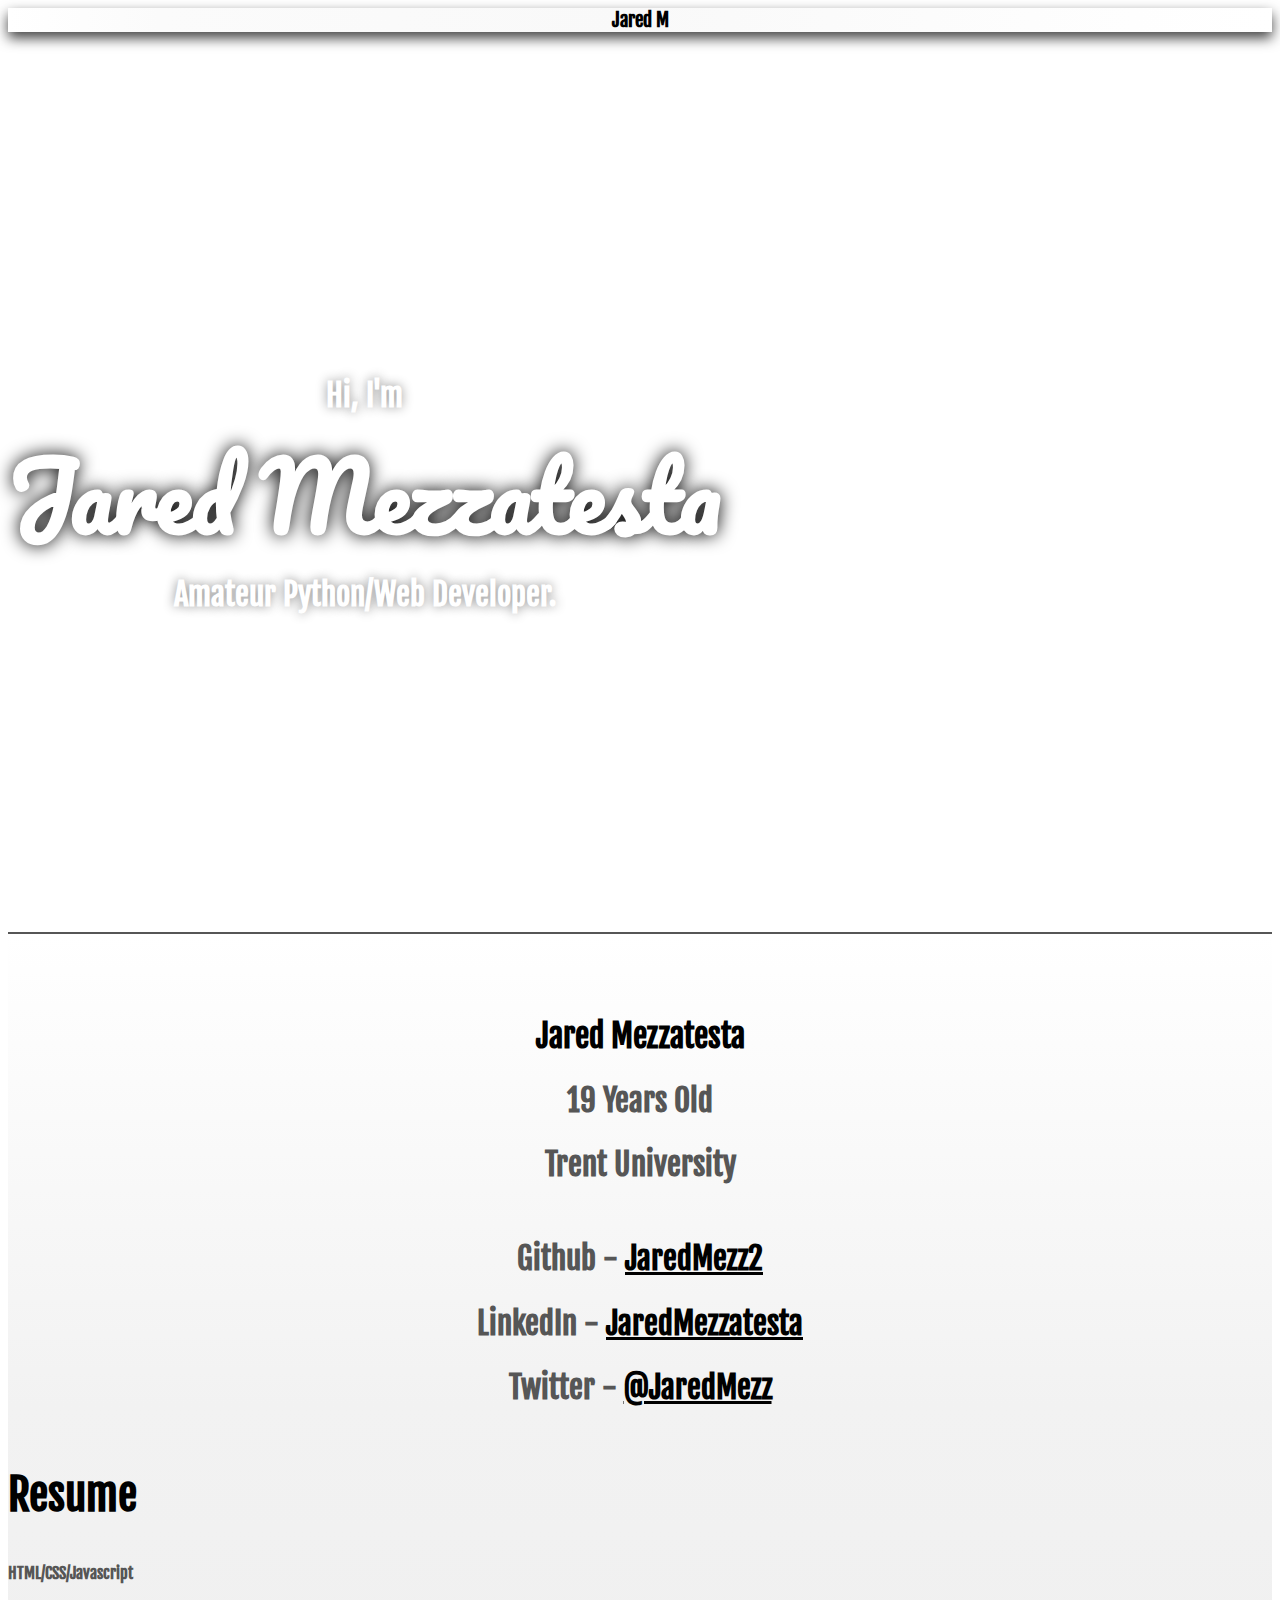
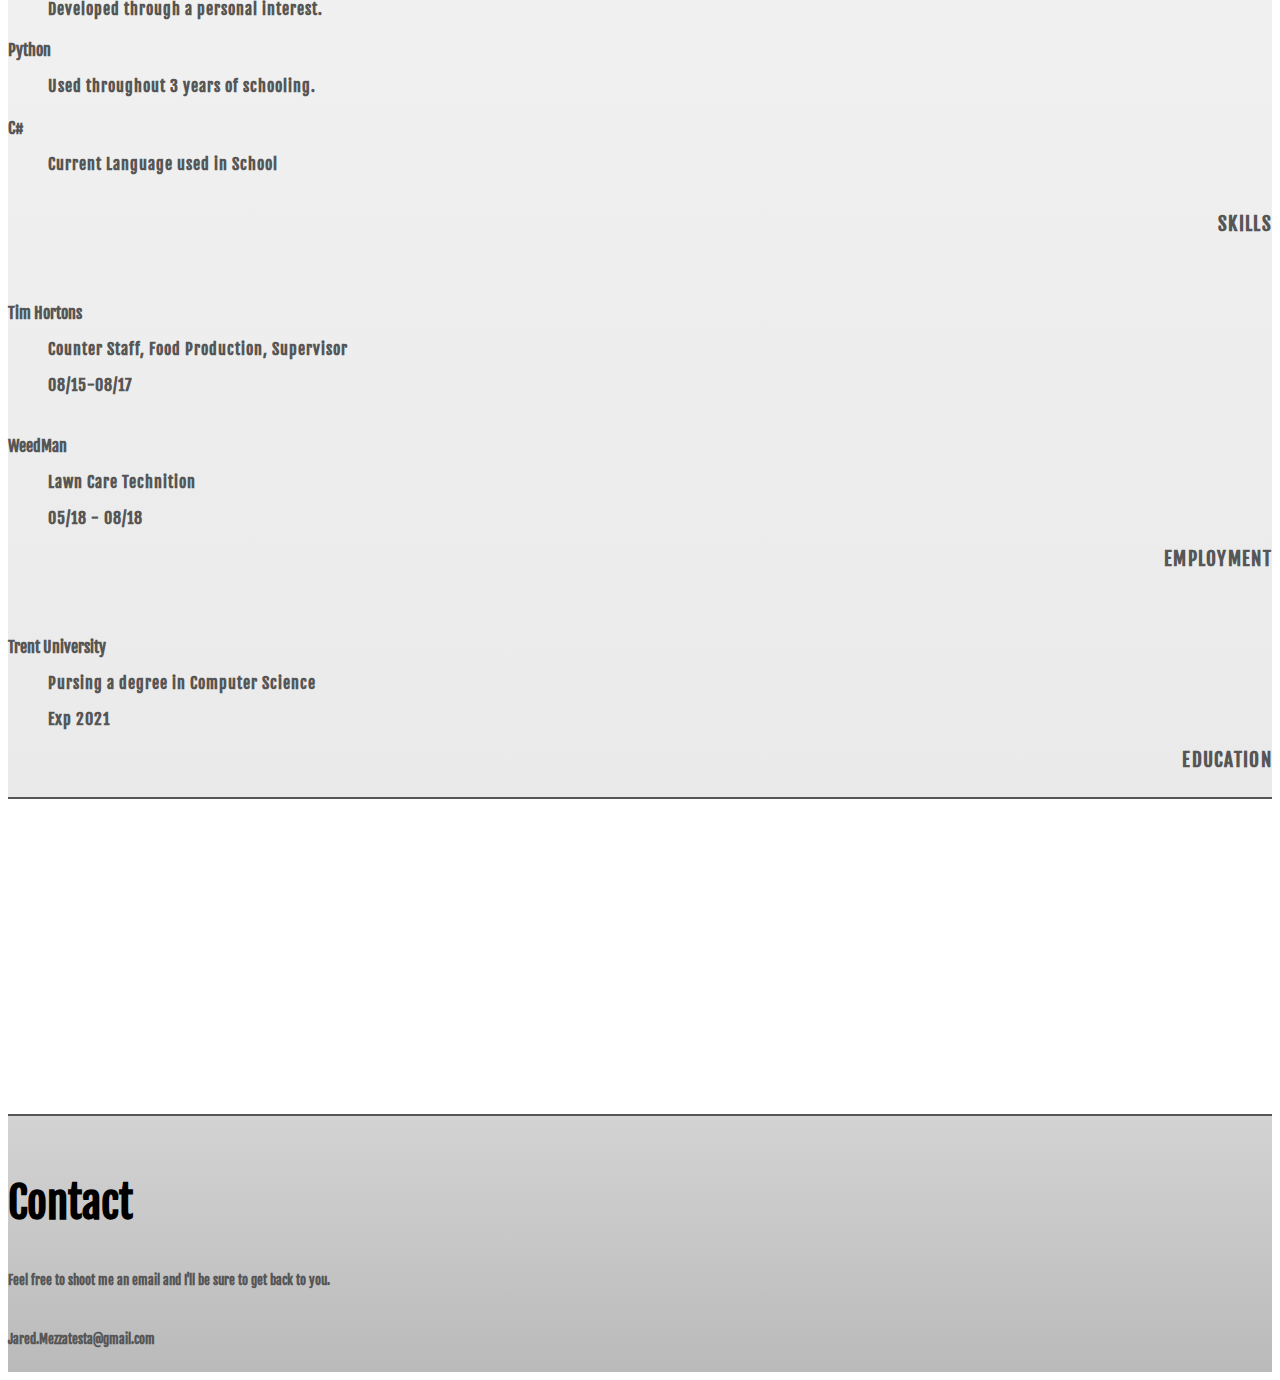
==== index.html @ 09856e94 "Changed link" ====
<!DOCTYPE html>
<html>
<head>
    <title>Jared M</title>

    <!--importing boostrap-->
    <link rel="stylesheet" href="https://maxcdn.bootstrapcdn.com/bootstrap/4.0.0-beta.2/css/bootstrap.min.css" integrity="sha384-PsH8R72JQ3SOdhVi3uxftmaW6Vc51MKb0q5P2rRUpPvrszuE4W1povHYgTpBfshb" crossorigin="anonymous">

    <!--Importing stylesheet & fonts-->
    <link rel="stylesheet" type="text/css" href="homestyle.css">
    <link href="https://fonts.googleapis.com/css?family=Fjalla+One|Pacifico" rel="stylesheet">
    <link rel="stylesheet" href="https://use.fontawesome.com/releases/v5.6.3/css/all.css" integrity="sha384-UHRtZLI+pbxtHCWp1t77Bi1L4ZtiqrqD80Kn4Z8NTSRyMA2Fd33n5dQ8lWUE00s/" crossorigin="anonymous">

    <!--Importing jQuery-->
    <script type="text/javascript" src="https://code.jquery.com/jquery-3.2.1.min.js"></script>
</head>
<body>
<!-- Navbar -->
<nav class="navbar fixed-top navbar-light navbar-bg">
    <div class='row'>
        <div class='col-sm-1 navHidden'></div>
        <div class='col-sm-1 navHidden'><a href="#intro" class='navOption'>About</a></div>
        <div class='col-sm-1 navHidden'></div>
        <div class='col-sm-1 navHidden'><a href="#resume" class='navOption'>Resume</a></div>
        <div class='col-sm-12 navTrigger headerName'>Jared M</div>
        <div class='col-sm-1 navHidden'><a href="https://github.com/JaredMezz2" class='navOption'>Portfolio</a></div>
        <div class='col-sm-1 navHidden'></div>
        <div class='col-sm-1 navHidden'><a href="#contact" class='navOption'>Contact</a></div>
        <div class='col-sm-1 navHidden'></div>
    </div>
</nav>
<!-- Parralax Section 1 -->
<div class='firstLax vertCenter'>
    <div class="container centerIt">
        <div class="row nameHeader">
            <div class="col-lg-2"></div>
            <div class="col-lg-8 col-md-12 homeName">
                <h2>Hi, I'm <br><span id='name'>Jared Mezzatesta</span><br>Amateur Python/Web Developer.</h2>
            </div>
            <div class="col-lg-2"></div>
        </div>
    </div>
</div>
<!-- Introduction -->
<div id='intro'>
    <div class='container'>
        <div class='row'>
            <div class='col-sm-6'>
                <section class='aboutdesc'>
                    <h2 class='nameEmph'>Jared Mezzatesta</h2>
                    <h2>19 Years Old</h2>
                    <h2>Trent University</h2>
                </section>
            </div>
            <div class='col-sm-6'>
                <section class='aboutdesc'>
                    <h2>Github - <a href="https://github.com/JaredMezz2">JaredMezz2</a></h2>
                    <h2>LinkedIn - <a href="https://www.linkedin.com/in/JaredMezzatesta">JaredMezzatesta</a></h2>
                    <h2>Twitter - <a href="https://www.twitter.com/JaredMezz">@JaredMezz</a></h2>

                </section>
            </div>
        </div>
    </div>
</div>
<!-- Portfolio -->
<div id='resume'>
    <div class='container'>
        <!-- Skills -->
        <div class='row'>
            <div class='col-lg-1 col-sm-0 sideBar'></div>
            <div class='col-lg-8 col-sm-9'>
                <h2 class='titleHighlight'>Resume</h2>
                <br>
                <div class='blurp'>
                    <h4>HTML/CSS/Javascript</h4>
                    <p>Developed through a personal interest.</p>
                    <h4>Python</h4>
                    <p>Used throughout 3 years of schooling.</p>
                    <h4>C#</h4>
                    <p>Current Language used in School</p>
                </div>
            </div>
            <div class='col-lg-3 col-sm-1'>
                <!-- Header -->
                <br>
                <h3>Skills</h3>
            </div>
        </div>

        <!-- Work History -->
        <div class='row'>
            <div class='col-lg-1 col-sm-0 sideBar'></div>
            <div class='col-lg-8 col-sm-9 blurp'>
                <br>
                <h4>Tim Hortons</h4>
                <p>Counter Staff, Food Production, Supervisor</p>
                <p>08/15-08/17</p>
                <br>
                <h4>WeedMan</h4>
                <p>Lawn Care Technition</p>
                <p>05/18 - 08/18</p>
            </div>
            <div class='col-lg-3 col-sm-1'>
                <!-- Header -->
                <h3>Employment</h3>
            </div>
        </div>

        <!-- Education -->
        <div class='row'>
            <div class='col-lg-1 col-sm-0 sideBar'></div>
            <div class='col-lg-8 col-sm-9 blurp'>
                <br>
                <h4>Trent University</h4>
                <p>Pursing a degree in Computer Science</p>
                <p>Exp 2021</p>
            </div>
            <div class='col-lg-3 col-sm-1'>
                <!-- Header -->
                <h3>Education</h3>
            </div>
        </div>
    </div>
</div>
<!-- Parralax Section 2 -->
<div class='secondLax'></div>
<!-- Resume - I dont have enough to fill this section so its unecessary-->
<!--<div id='portfolio'>-->
    <!--<div class='container'>-->
        <!--<div class='row'>-->
            <!--<div class='col-lg-1 col-sm-0 sideBar'></div>-->
            <!--<div class='col-lg-11 col-sm-11'>-->
                <!--<h2 class='titleHighlight'>Portfolio</h2>-->
                <!--<br>-->
                <!--<div class='row'>-->
                    <!--<div class='col-md-3 siteView'></div>-->
                    <!--<div class='col-md-3 siteView'></div>-->
                    <!--<div class='col-md-3 siteView'></div>-->
                <!--</div>-->
                <!--<div class='row'>-->
                    <!--<div class='col-md-3 siteView'></div>-->
                    <!--<div class='col-md-3 siteView'></div>-->
                    <!--<div class='col-md-3 siteView'></div>-->
                <!--</div>-->
            <!--</div>-->
        <!--</div>-->
    <!--</div>-->
<!--</div>-->
<!-- Contact -->
<div id='contact'>
    <div class='container'>
        <div class='row'>
            <div class='col-lg-1 col-sm-0 sideBar'></div>
            <div class='col-lg-11 col-sm-11'>
                <h2 class='titleHighlight'>Contact</h2>
                <br>
                <h5>Feel free to shoot me an email and I'll be sure to get back to you.</h5>
                <br>
                <h5><i class="fas fa-envelope"></i>  Jared.Mezzatesta@gmail.com</h5>
            </div>
        </div>
    </div>
</div>
<script type="text/javascript" src='homeJS.js'></script>
</body>
</html>
---- homestyle.css ----
body {
    font-family: 'Fjalla One', sans-serif;
    font-weight: 900;
    color: #565656;
}

.some-class {
    background: transparent;
}

.secondLax {
    min-height: 35vh;
}

#about {
    min-height: 100vh;
    background-color: white;
}

h1 {
    font-size: 100px;
    margin-bottom: 0px;
}

h3 {
    color: #565656;
    letter-spacing: 1.3px;
    text-transform: uppercase;
    margin-bottom:0px;
}

#name {
    font-size: 3.0em;
    font-family: 'Pacifico', cursive;
    text-shadow: 0px 0px 18px rgba(0, 0, 0, 1);
    color: white;
}

#resume .row {
    padding-top: 25px;
}

.row {
    text-align: center;
}

h2 {
    font-size: 30.5px;
    margin-bottom: 0px;
}

.nameHeader {
    color: white;
}

.homeName {
    text-shadow: 0px 0px 11px rgba(0,0,0,0.45);
    display: inline-block;
    height: 100%;
}

.navHidden {
    display: none;
}

.vertCenter {
    min-height: 100%;
    min-height: 100vh;

    display: flex;
    align-items: center;
}

.navbar {
    float:none;
    margin:0 auto;
    display: block;
    text-align: center;
    -webkit-box-shadow: 0px 6px 13px 0px rgba(0,0,0,0.75);
    -moz-box-shadow: 0px 6px 13px 0px rgba(0,0,0,0.75);
    box-shadow: 0px 6px 13px 0px rgba(0,0,0,0.75);
    color: #565656;
}

.navbar-bg {
    /* Permalink - use to edit and share this gradient: http://colorzilla.com/gradient-editor/#fcfcfc+0,f9f9f9+49,ffffff+100&0+0,1+12,1+49,1+89,0+100 */
    background: -moz-linear-gradient(left, rgba(252,252,252,0) 0%, rgba(251,251,251,1) 12%, rgba(249,249,249,1) 49%, rgba(254,254,254,1) 89%, rgba(255,255,255,0) 100%); /* FF3.6-15 */
    background: -webkit-linear-gradient(left, rgba(252,252,252,0) 0%,rgba(251,251,251,1) 12%,rgba(249,249,249,1) 49%,rgba(254,254,254,1) 89%,rgba(255,255,255,0) 100%); /* Chrome10-25,Safari5.1-6 */
    background: linear-gradient(to right, rgba(252,252,252,0) 0%,rgba(251,251,251,1) 12%,rgba(249,249,249,1) 49%,rgba(254,254,254,1) 89%,rgba(255,255,255,0) 100%); /* W3C, IE10+, FF16+, Chrome26+, Opera12+, Safari7+ */
}

a:hover {
    cursor: pointer;
}

/*Div Stylings*/
#intro {
    /* Permalink - use to edit and share this gradient: http://colorzilla.com/gradient-editor/#ffffff+0,f2f2f2+100 */
    background: rgb(255,255,255); /* Old browsers */
    background: -moz-linear-gradient(top, rgba(255,255,255,1) 0%, rgba(242,242,242,1) 100%); /* FF3.6-15 */
    background: -webkit-linear-gradient(top, rgba(255,255,255,1) 0%,rgba(242,242,242,1) 100%); /* Chrome10-25,Safari5.1-6 */
    background: linear-gradient(to bottom, rgba(255,255,255,1) 0%,rgba(242,242,242,1) 100%); /* W3C, IE10+, FF16+, Chrome26+, Opera12+, Safari7+ */
    filter: progid:DXImageTransform.Microsoft.gradient( startColorstr='#ffffff', endColorstr='#f2f2f2',GradientType=0 ); /* IE6-9 */
    min-width: 100%;
    min-height: 30%;
    padding-top: 25px;
}

#resume {
    /* Permalink - use to edit and share this gradient: http://colorzilla.com/gradient-editor/#f2f2f2+0,eaeaea+100 */
    background: rgb(242,242,242); /* Old browsers */
    background: -moz-linear-gradient(top, rgba(242,242,242,1) 0%, rgba(234,234,234,1) 100%); /* FF3.6-15 */
    background: -webkit-linear-gradient(top, rgba(242,242,242,1) 0%,rgba(234,234,234,1) 100%); /* Chrome10-25,Safari5.1-6 */
    background: linear-gradient(to bottom, rgba(242,242,242,1) 0%,rgba(234,234,234,1) 100%); /* W3C, IE10+, FF16+, Chrome26+, Opera12+, Safari7+ */
    filter: progid:DXImageTransform.Microsoft.gradient( startColorstr='#f2f2f2', endColorstr='#eaeaea',GradientType=0 ); /* IE6-9 */
    min-width: 100%;
    min-height: 30%;
    padding-bottom: 25px;
}

#portfolio {
    /* Permalink - use to edit and share this gradient: http://colorzilla.com/gradient-editor/#eaeaea+0,d3d3d3+100 */
    background: rgb(234,234,234); /* Old browsers */
    background: -moz-linear-gradient(top, rgba(234,234,234,1) 0%, rgba(211,211,211,1) 100%); /* FF3.6-15 */
    background: -webkit-linear-gradient(top, rgba(234,234,234,1) 0%,rgba(211,211,211,1) 100%); /* Chrome10-25,Safari5.1-6 */
    background: linear-gradient(to bottom, rgba(234,234,234,1) 0%,rgba(211,211,211,1) 100%); /* W3C, IE10+, FF16+, Chrome26+, Opera12+, Safari7+ */
    filter: progid:DXImageTransform.Microsoft.gradient( startColorstr='#eaeaea', endColorstr='#d3d3d3',GradientType=0 ); /* IE6-9 */
    min-width: 100%;
    min-height: 30%;
    padding: 25px 0px;
}

#contact {
    /* Permalink - use to edit and share this gradient: http://colorzilla.com/gradient-editor/#d3d3d3+0,bababa+100 */
    background: rgb(211,211,211); /* Old browsers */
    background: -moz-linear-gradient(top, rgba(211,211,211,1) 0%, rgba(186,186,186,1) 100%); /* FF3.6-15 */
    background: -webkit-linear-gradient(top, rgba(211,211,211,1) 0%,rgba(186,186,186,1) 100%); /* Chrome10-25,Safari5.1-6 */
    background: linear-gradient(to bottom, rgba(211,211,211,1) 0%,rgba(186,186,186,1) 100%); /* W3C, IE10+, FF16+, Chrome26+, Opera12+, Safari7+ */
    filter: progid:DXImageTransform.Microsoft.gradient( startColorstr='#d3d3d3', endColorstr='#bababa',GradientType=0 ); /* IE6-9 */
    min-width: 100%;
    min-height: 30%;
    padding: 25px 0px;
}

/*Parallax Styling*/
.firstLax {
    /* The image used */
    background-image: url("firstLax.jpeg");

    /* Set a specific height */
    height: 60vh;

    /* Create the parallax scrolling effect */
    background-attachment: fixed;
    background-position: center;
    background-repeat: no-repeat;
    background-size: cover;

    border-bottom: 2px solid #565656;
    color: #f9f9f9;
}

.secondLax {
    /* The image used */
    background-image: url("secondLax.jpg");

    /* Set a specific height */
    height: 20%;

    /* Create the parallax scrolling effect */
    background-attachment: fixed;
    background-position: center;
    background-repeat: no-repeat;
    background-size: cover;

    border-top: 2px solid #565656;
    border-bottom: 2px solid #565656;
}

.pfp {
    max-width: 220px;
    max-height: 220px;
    border: 1px solid black;
}

.aboutdesc {
    text-align: center;
    padding-top: 30px;
}

.aboutdesc a {
    color: black;
}

.social {
    text-align: left;
    padding-top: 30px;
    color: #565656;
}

.titleHighlight {
    text-align: left;
    font-size: 4ex;
    color: black;
}

.nameEmph {
    color: black;
    font-weight: bolder;
    font-size: 2.0em;
}

.headerName {
    color: black;
    font-size: 1.2em;
}

.blurp {
    text-align: left;
}

p {
    padding-left: 40px;
    letter-spacing: 1px;
    margin-bottom: 0px;
}

.sideBar {
    background-color: rgba(0, 0, 0, 0.7);
    max-width: 10px;
    padding: 0px;
}

h4 {
    margin-bottom: 0px;
}

h5 {
    margin-bottom: 0px;
    text-align: left;
}

.siteView {
    background-color: black;
    min-height: 250px;
    min-width: 30%;
    padding: 0px 0px;
    margin: 10px 10px;
}

.col-md-3 {
    margin-top: 10px;
}

.myForm {
    padding-top: 10px;
    text-align: left;
}

input {
    background-color: rgba(0, 0, 0, 0);
    border:none;
    border-bottom: 1px solid black;
    min-width: 50%;
    margin-top: 15px;
}

input:focus {
    outline: none !important;
    border:none;
    border-bottom: 1px solid black;
    box-shadow: 0 0 0px #719ECE;
}

textarea {
    background-color: rgba(0, 0, 0, 0);
    border:none;
    border-bottom: 1px solid black;
    min-width: 50%;
    margin-top: 15px;
}

textarea:focus {
    outline: none !important;
    border:none;
    border-bottom: 1px solid black;
    box-shadow: 0 0 0px #719ECE;
}

.submitButton {
    background-color: rgba(0, 0, 0, 0);
    border: 1px solid black;
    min-width: 10%;
    margin-top: 15px;
    margin-left: 35px;
}

.afterButton {
    background-color: rgba(0, 0, 0, 0);
    border:none;
    border-bottom: 1px solid black;
    min-width: 50%;
    margin-top: 15px;
}

#ymessage {
    margin-left: 35px;
}

h3 {
    text-align: right;
}

.col-md-1 {
    padding-top: 4px;
}

.navOption {
    color: #565656;
    font-size: 18px;
}

.navOption:hover {
    color: black;
}

.fakeIt {
    color: rgba(0, 0, 0, 0)
}

.social a {
    color: #565656;
}

.social a:hover {
    color: black;
}
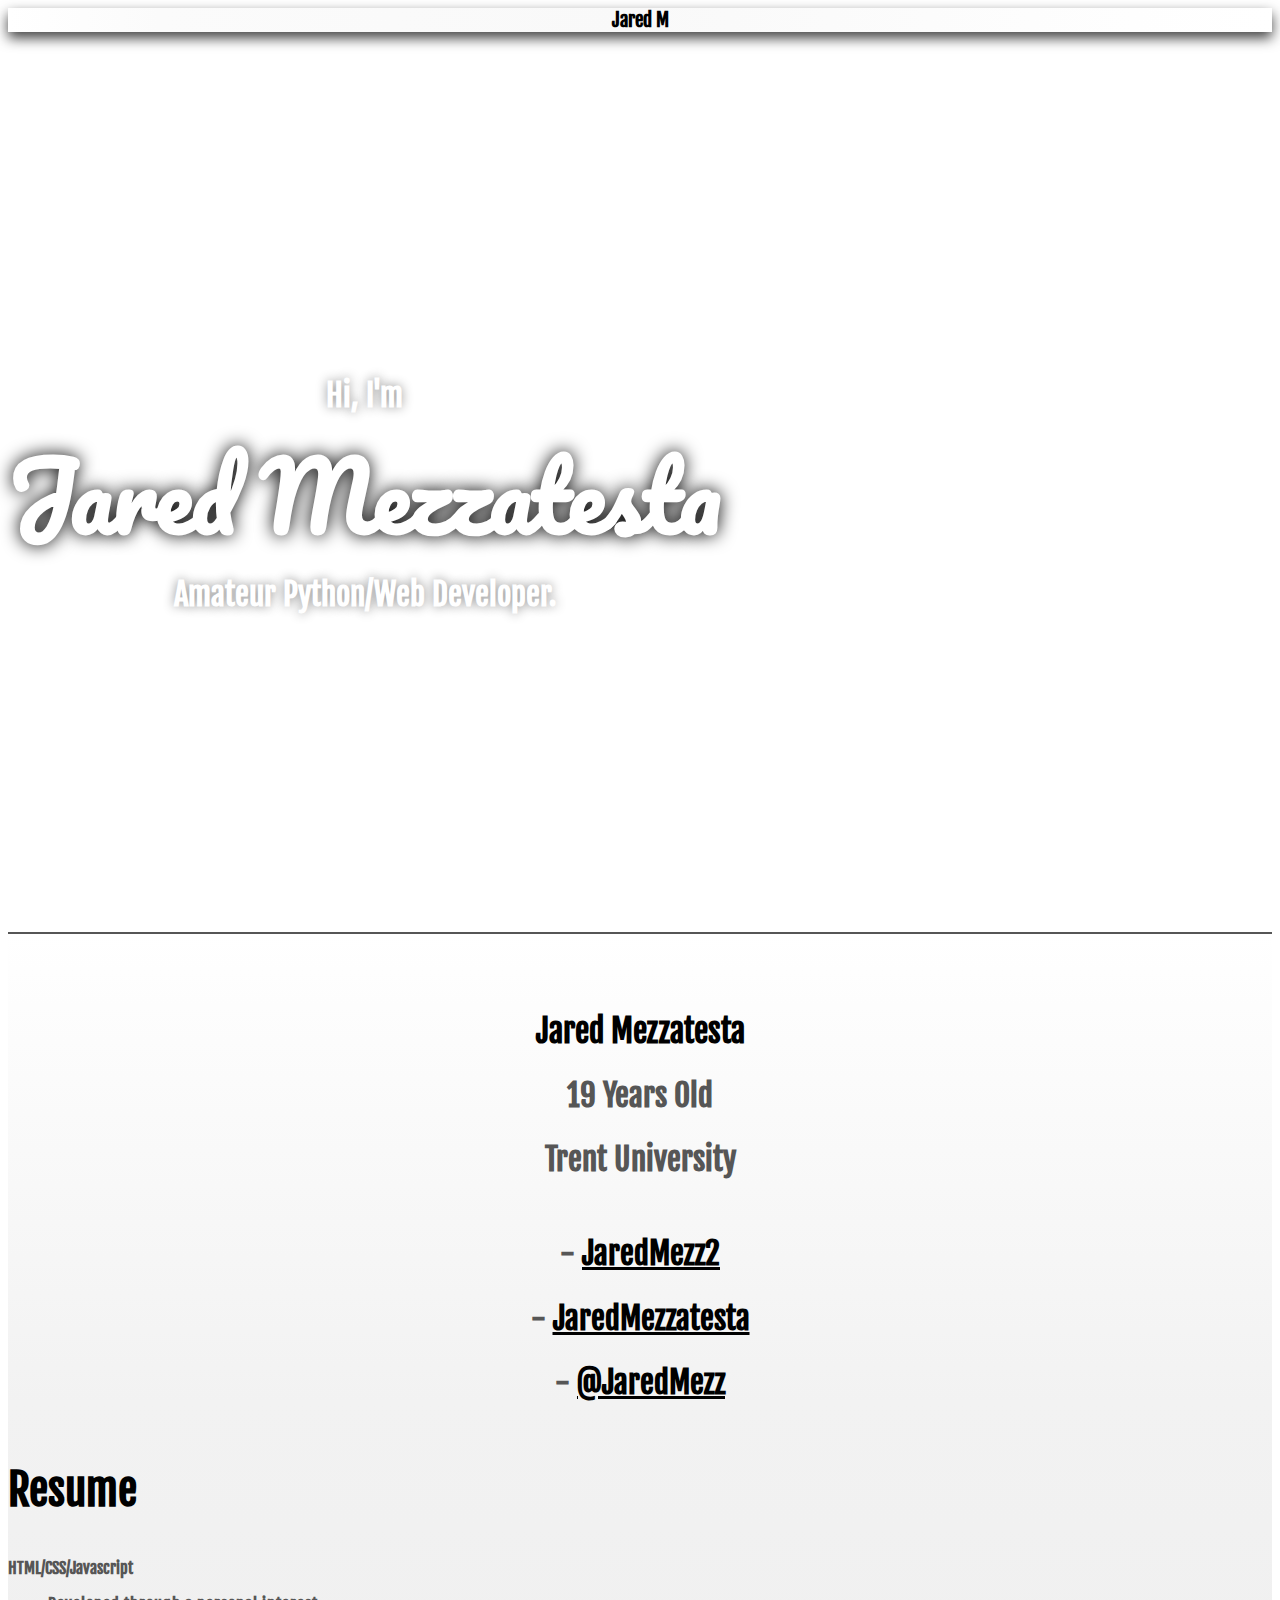
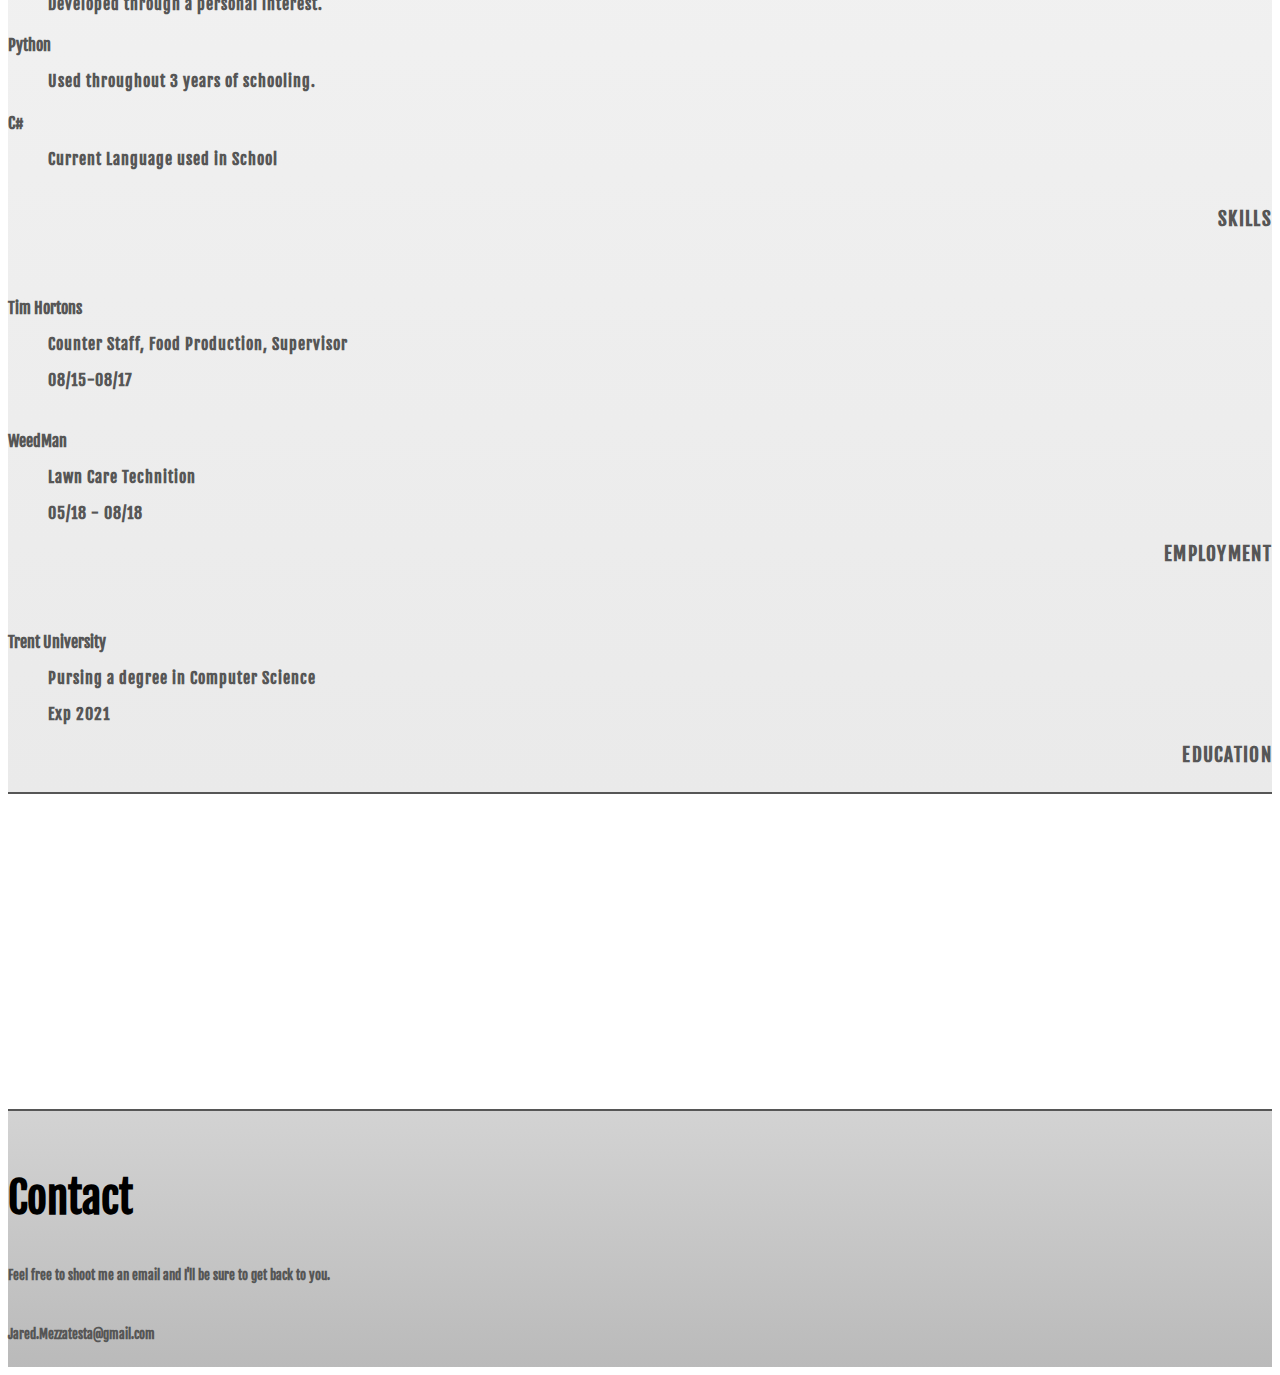
==== commit 63f7e031: "icons" ====
--- a/index.html
+++ b/index.html
@@ -54,10 +54,9 @@
             </div>
             <div class='col-sm-6'>
                 <section class='aboutdesc'>
-                    <h2>Github - <a href="https://github.com/JaredMezz2">JaredMezz2</a></h2>
-                    <h2>LinkedIn - <a href="https://www.linkedin.com/in/JaredMezzatesta">JaredMezzatesta</a></h2>
-                    <h2>Twitter - <a href="https://www.twitter.com/JaredMezz">@JaredMezz</a></h2>
-
+                    <h2><i class="fab fa-github"></i> - <a href="https://github.com/JaredMezz2">JaredMezz2</a></h2>
+                    <h2><i class="fab fa-linkedin"></i> - <a href="https://www.linkedin.com/in/JaredMezzatesta">JaredMezzatesta</a></h2>
+                    <h2><i class="fab fa-twitter"></i> - <a href="https://www.twitter.com/JaredMezz">@JaredMezz</a></h2>
                 </section>
             </div>
         </div>
--- a/homestyle.css
+++ b/homestyle.css
@@ -103,7 +103,7 @@
     filter: progid:DXImageTransform.Microsoft.gradient( startColorstr='#ffffff', endColorstr='#f2f2f2',GradientType=0 ); /* IE6-9 */
     min-width: 100%;
     min-height: 30%;
-    padding-top: 25px;
+    padding-top: 20px;
 }
 
 #resume {
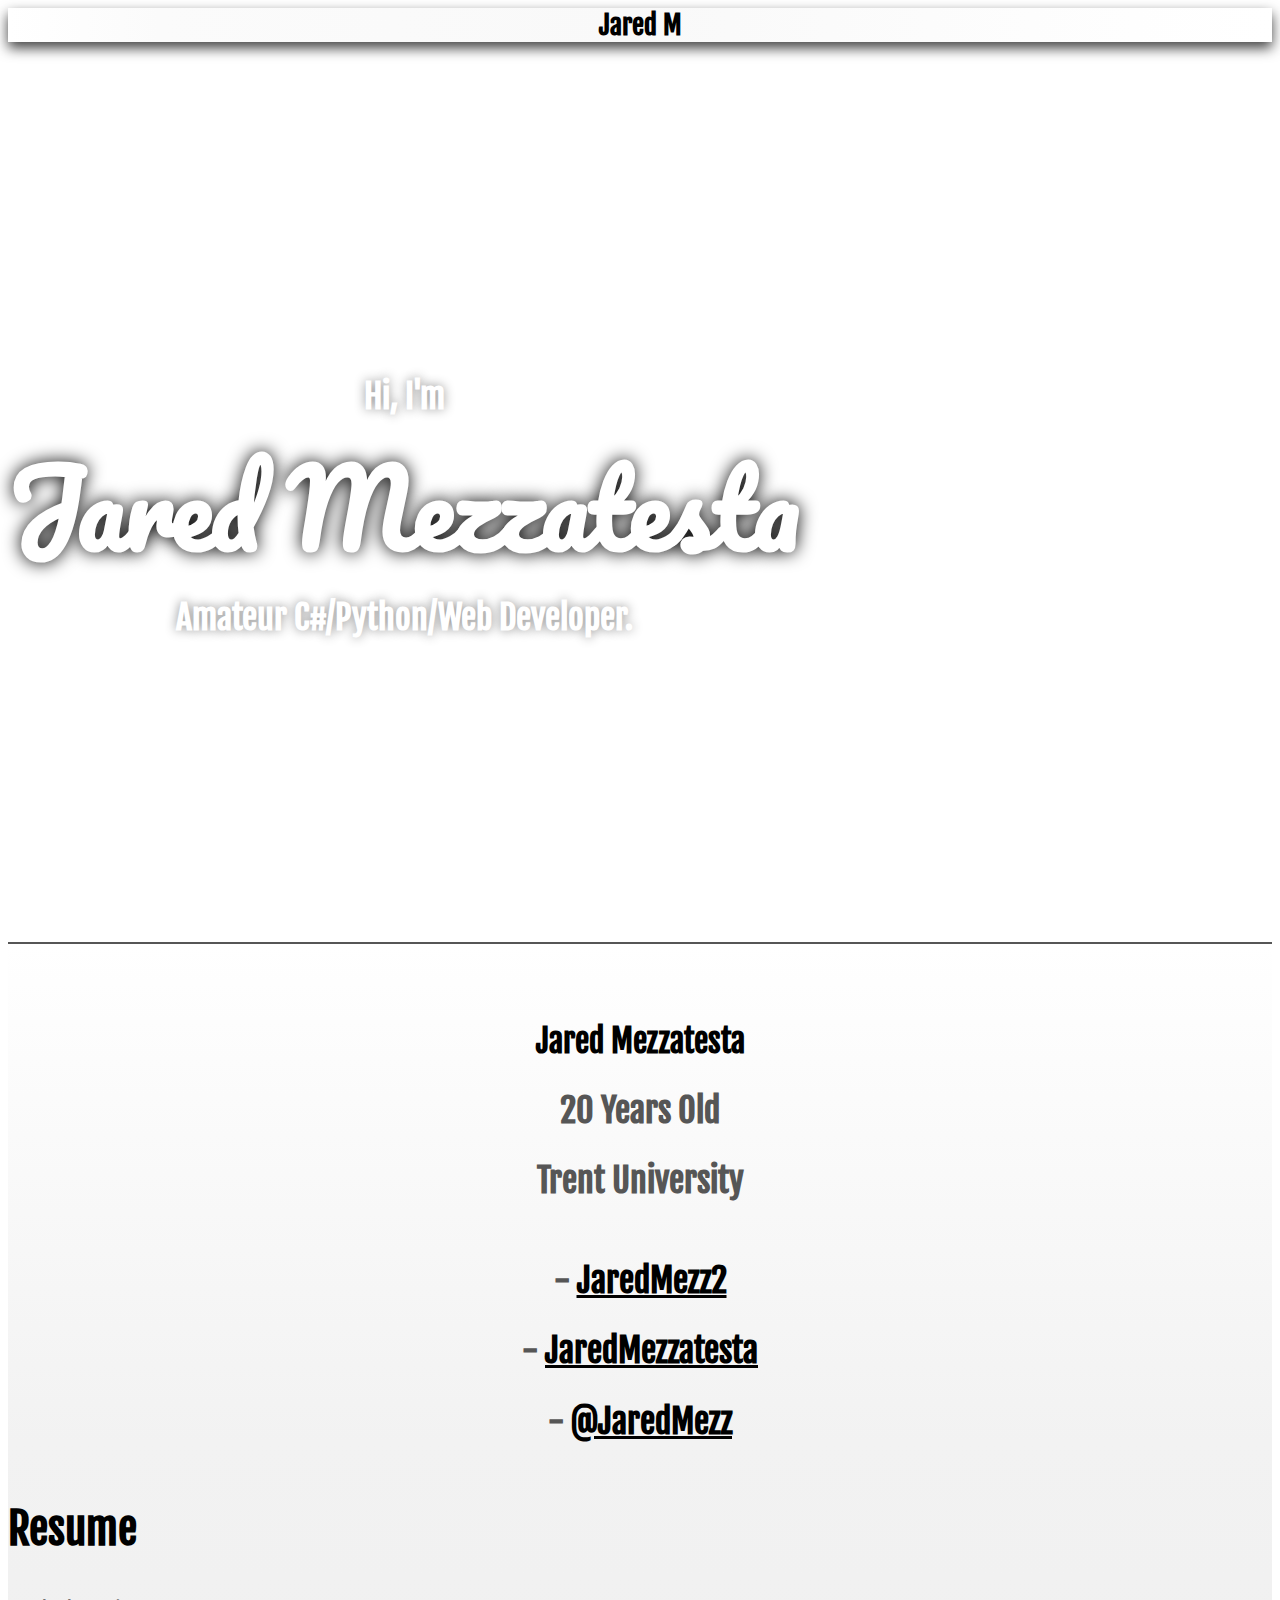
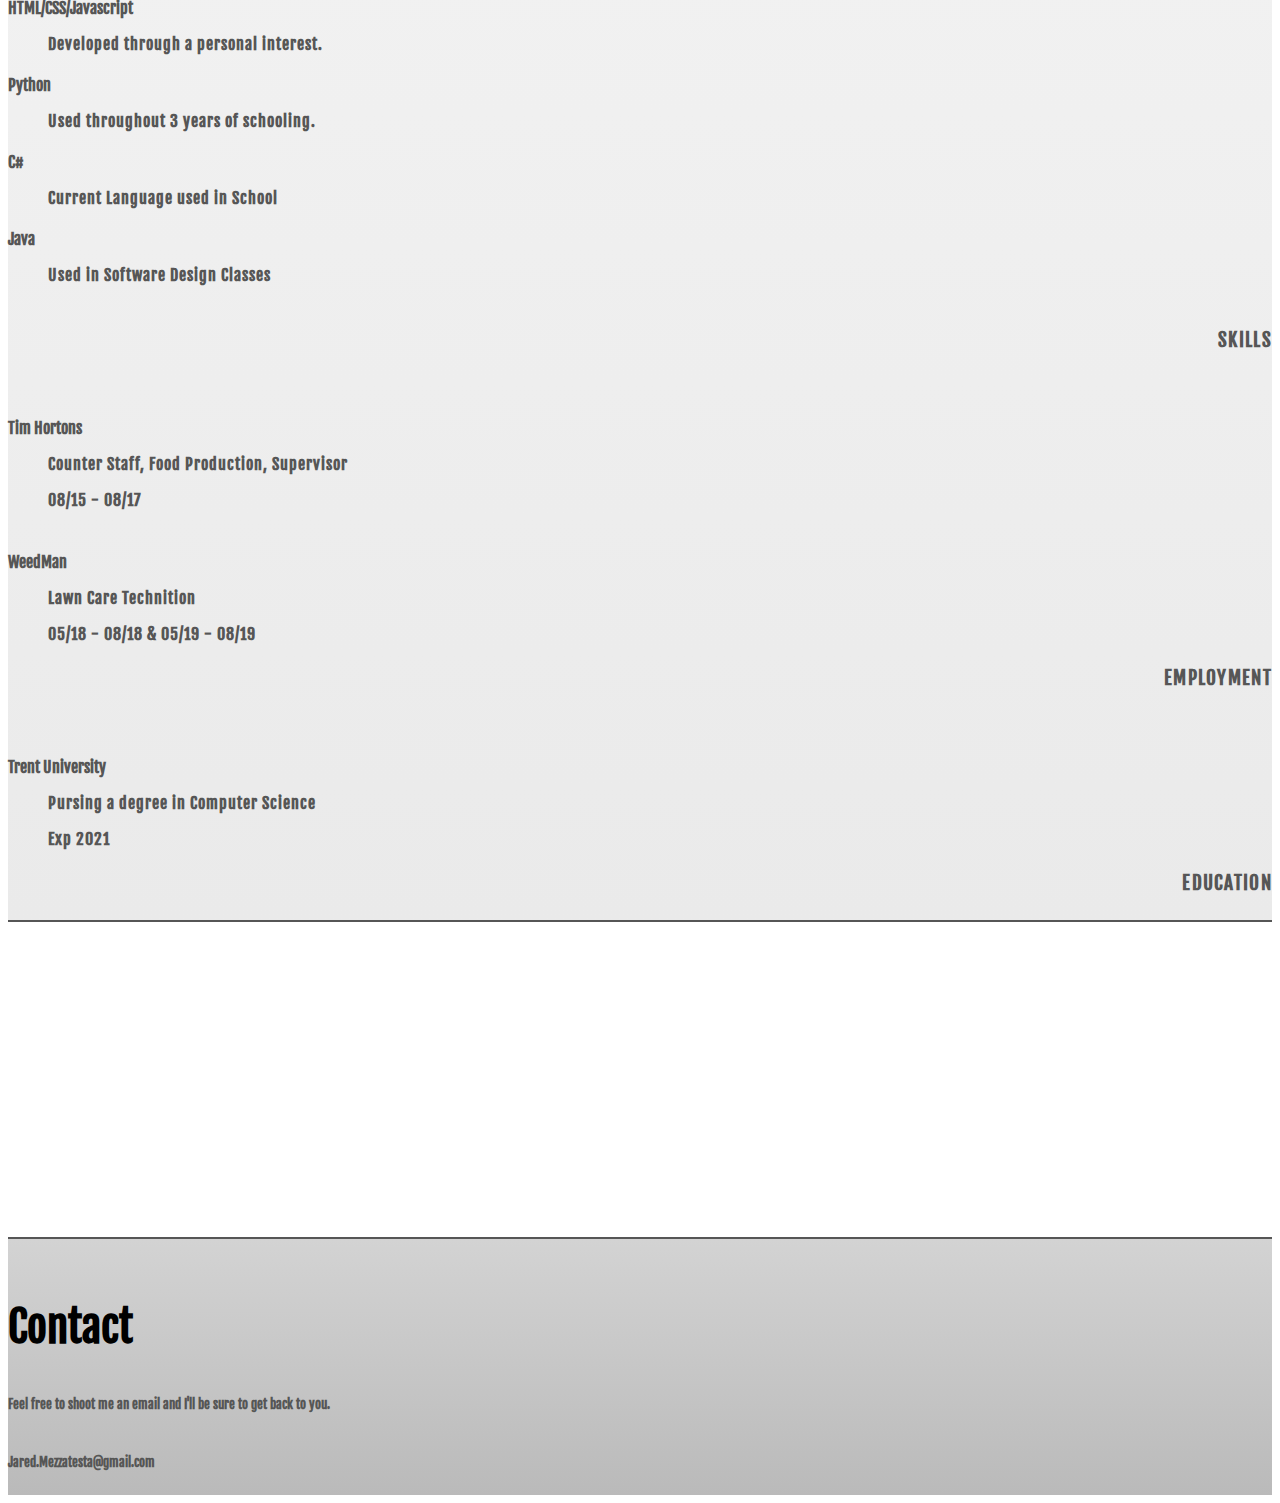
==== commit 5e54cf73: "Updated some info" ====
--- a/index.html
+++ b/index.html
@@ -33,11 +33,11 @@
 <div class='firstLax vertCenter'>
     <div class="container centerIt">
         <div class="row nameHeader">
-            <div class="col-lg-2"></div>
-            <div class="col-lg-8 col-md-12 homeName">
-                <h2>Hi, I'm <br><span id='name'>Jared Mezzatesta</span><br>Amateur Python/Web Developer.</h2>
+            <div class="col-lg-1"></div>
+            <div class="col-lg-10 col-sm-12 homeName">
+                <h2>Hi, I'm <br><span id='name'>Jared Mezzatesta</span><br>Amateur C#/Python/Web Developer.</h2>
             </div>
-            <div class="col-lg-2"></div>
+            <div class="col-lg-1"></div>
         </div>
     </div>
 </div>
@@ -48,7 +48,7 @@
             <div class='col-sm-6'>
                 <section class='aboutdesc'>
                     <h2 class='nameEmph'>Jared Mezzatesta</h2>
-                    <h2>19 Years Old</h2>
+                    <h2>20 Years Old</h2>
                     <h2>Trent University</h2>
                 </section>
             </div>
@@ -78,6 +78,8 @@
                     <p>Used throughout 3 years of schooling.</p>
                     <h4>C#</h4>
                     <p>Current Language used in School</p>
+                    <h4>Java</h4>
+                    <p>Used in Software Design Classes</p>
                 </div>
             </div>
             <div class='col-lg-3 col-sm-1'>
@@ -94,11 +96,11 @@
                 <br>
                 <h4>Tim Hortons</h4>
                 <p>Counter Staff, Food Production, Supervisor</p>
-                <p>08/15-08/17</p>
+                <p>08/15 - 08/17</p>
                 <br>
                 <h4>WeedMan</h4>
                 <p>Lawn Care Technition</p>
-                <p>05/18 - 08/18</p>
+                <p>05/18 - 08/18 & 05/19 - 08/19</p>
             </div>
             <div class='col-lg-3 col-sm-1'>
                 <!-- Header -->
--- a/homestyle.css
+++ b/homestyle.css
@@ -45,7 +45,7 @@
 }
 
 h2 {
-    font-size: 30.5px;
+    font-size: 34px;
     margin-bottom: 0px;
 }
 
@@ -64,9 +64,7 @@
 }
 
 .vertCenter {
-    min-height: 100%;
     min-height: 100vh;
-
     display: flex;
     align-items: center;
 }
@@ -212,7 +210,7 @@
 
 .headerName {
     color: black;
-    font-size: 1.2em;
+    font-size: 1.7em;
 }
 
 .blurp {
@@ -311,13 +309,13 @@
     text-align: right;
 }
 
-.col-md-1 {
+.col-sm-1 {
     padding-top: 4px;
 }
 
 .navOption {
     color: #565656;
-    font-size: 18px;
+    font-size: 20px;
 }
 
 .navOption:hover {
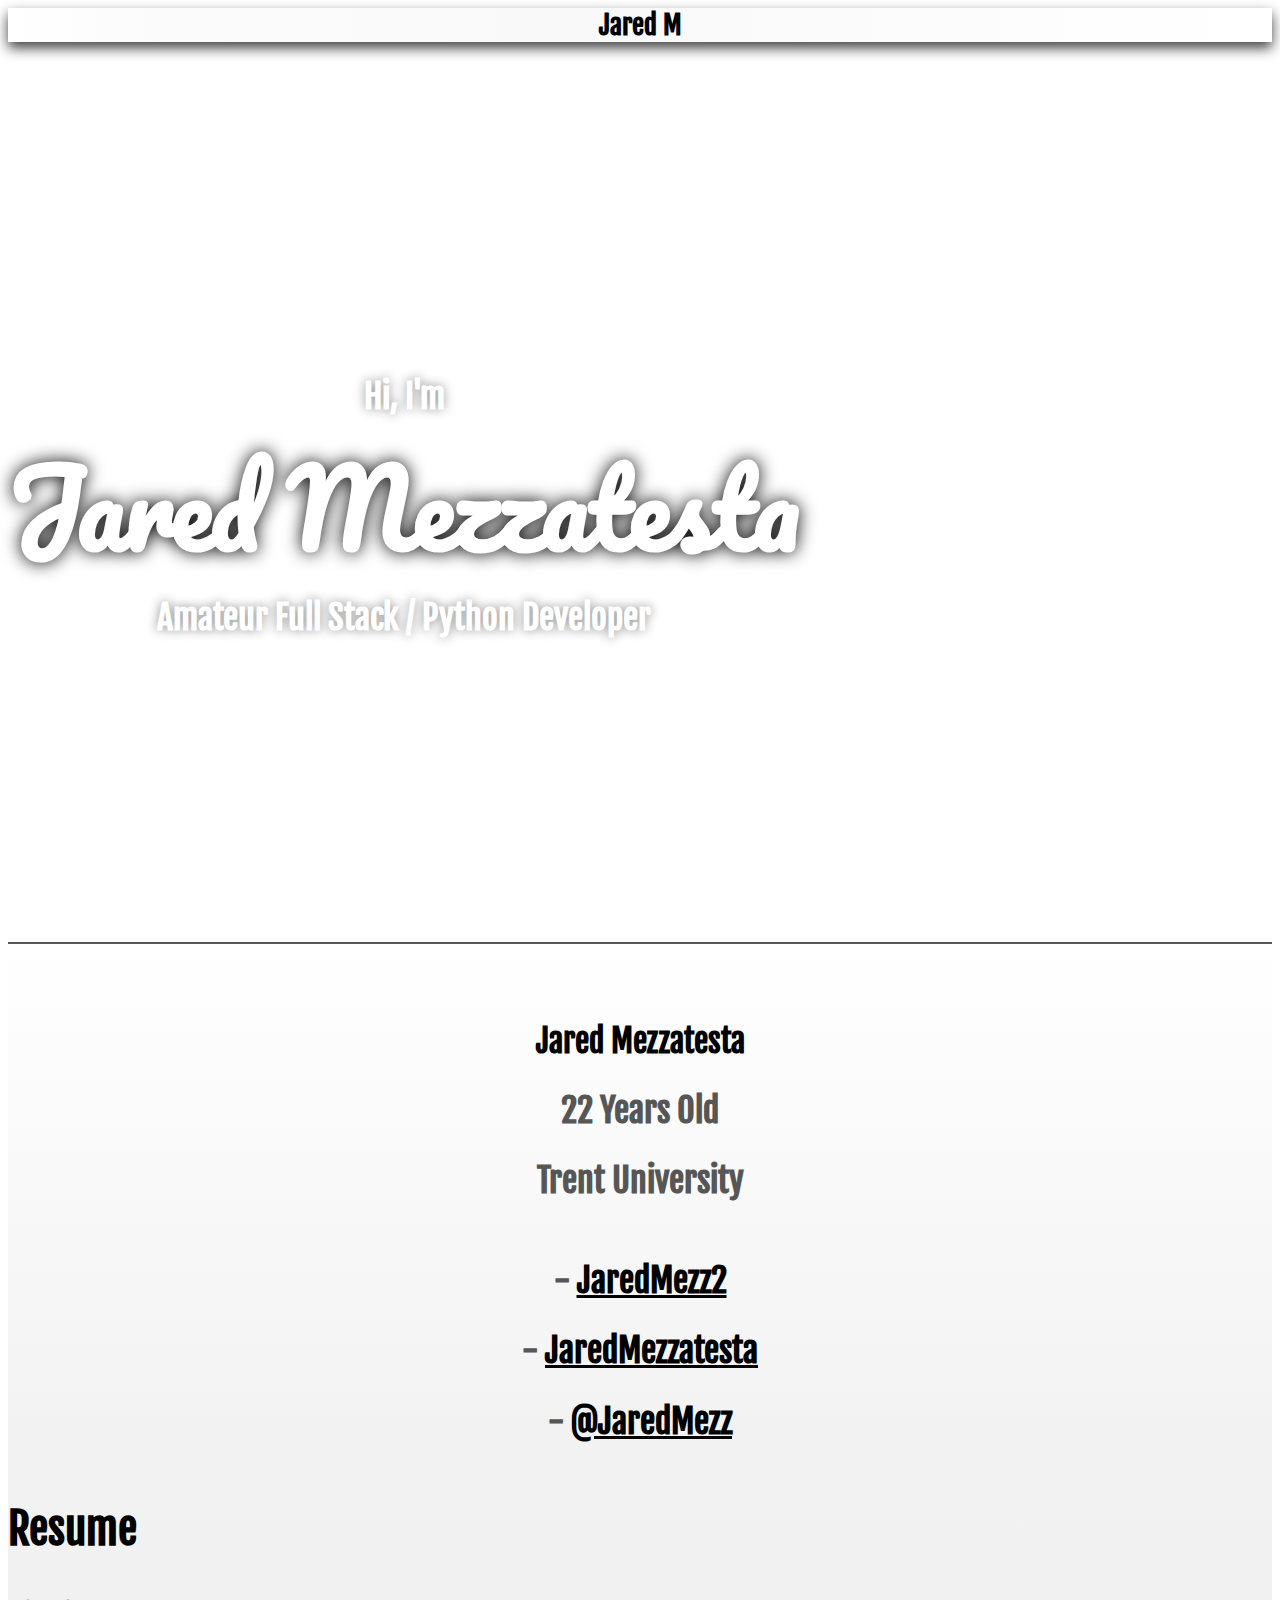
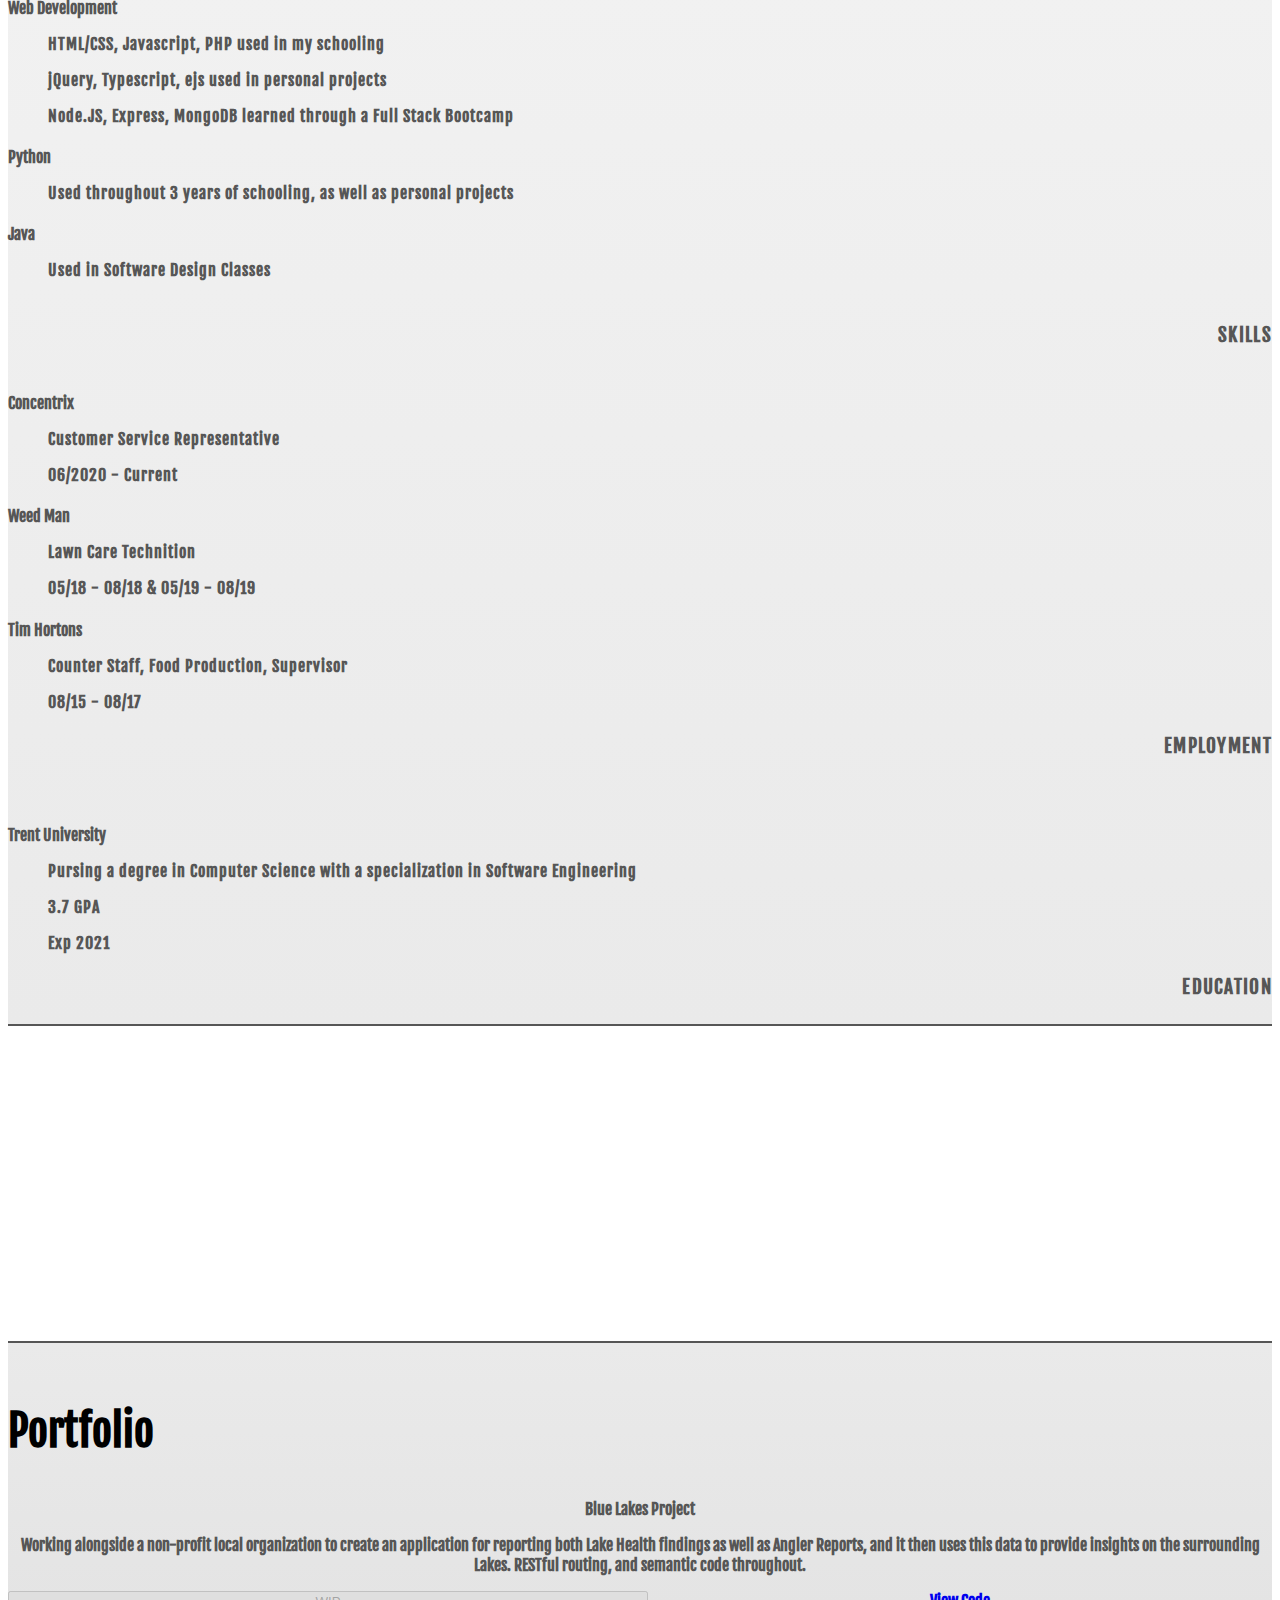
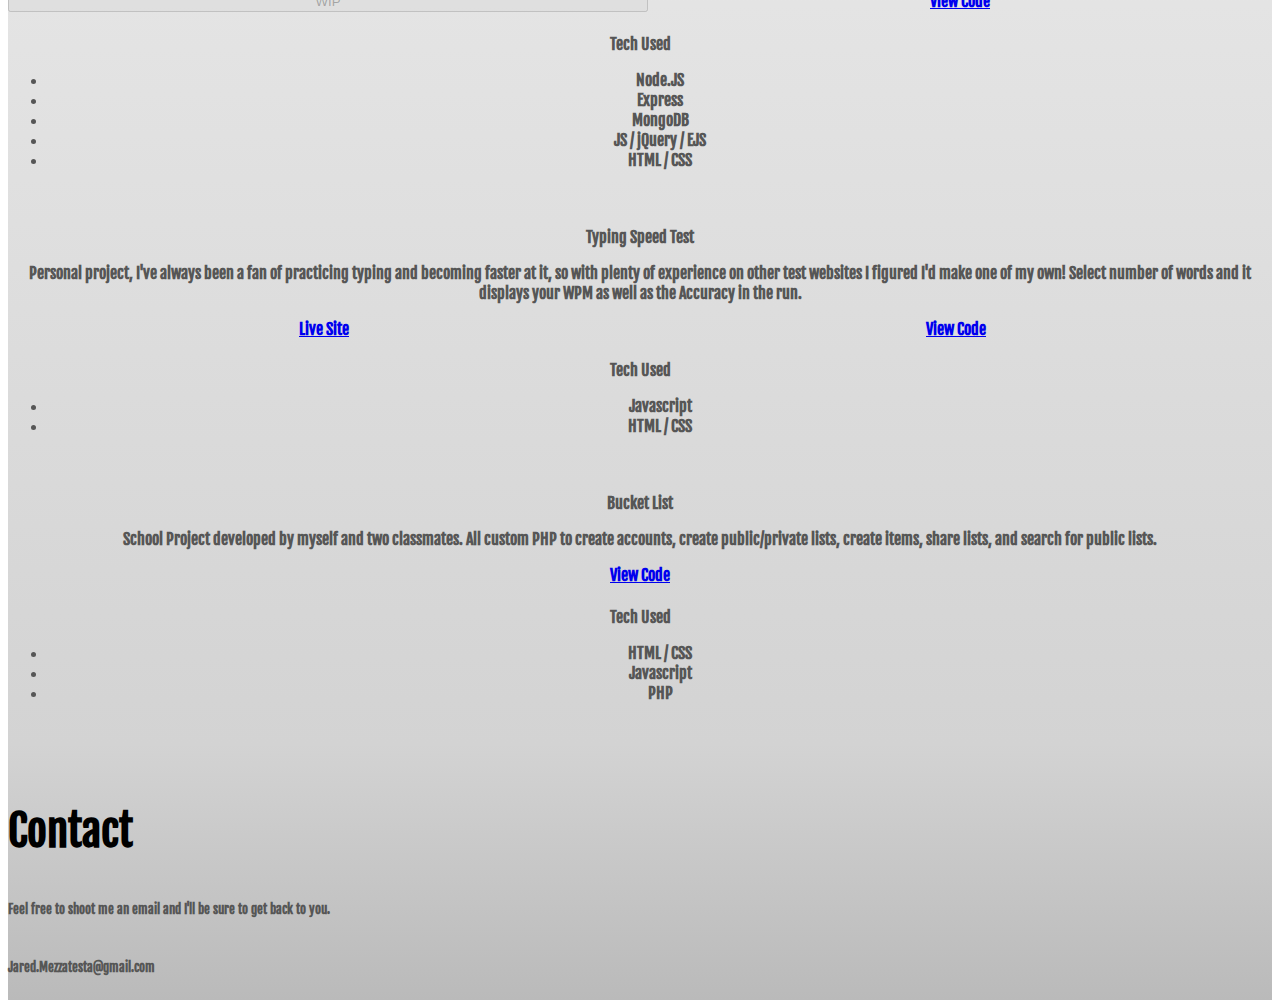
==== commit 5737ba08: "Added in the portfolio section to showcase projects as i've been using this site to apply for jobs a" ====
--- a/index.html
+++ b/index.html
@@ -23,7 +23,7 @@
         <div class='col-sm-1 navHidden'></div>
         <div class='col-sm-1 navHidden'><a href="#resume" class='navOption'>Resume</a></div>
         <div class='col-sm-12 navTrigger headerName'>Jared M</div>
-        <div class='col-sm-1 navHidden'><a href="https://github.com/JaredMezz2" class='navOption'>Portfolio</a></div>
+        <div class='col-sm-1 navHidden'><a href="#portfolio" class='navOption'>Portfolio</a></div>
         <div class='col-sm-1 navHidden'></div>
         <div class='col-sm-1 navHidden'><a href="#contact" class='navOption'>Contact</a></div>
         <div class='col-sm-1 navHidden'></div>
@@ -35,7 +35,7 @@
         <div class="row nameHeader">
             <div class="col-lg-1"></div>
             <div class="col-lg-10 col-sm-12 homeName">
-                <h2>Hi, I'm <br><span id='name'>Jared Mezzatesta</span><br>Amateur C#/Python/Web Developer.</h2>
+                <h2>Hi, I'm <br><span id='name'>Jared Mezzatesta</span><br>Amateur Full Stack / Python Developer</h2>
             </div>
             <div class="col-lg-1"></div>
         </div>
@@ -48,7 +48,7 @@
             <div class='col-sm-6'>
                 <section class='aboutdesc'>
                     <h2 class='nameEmph'>Jared Mezzatesta</h2>
-                    <h2>20 Years Old</h2>
+                    <h2>22 Years Old</h2>
                     <h2>Trent University</h2>
                 </section>
             </div>
@@ -72,12 +72,12 @@
                 <h2 class='titleHighlight'>Resume</h2>
                 <br>
                 <div class='blurp'>
-                    <h4>HTML/CSS/Javascript</h4>
-                    <p>Developed through a personal interest.</p>
+                    <h4>Web Development</h4>
+                    <p>HTML/CSS, Javascript, PHP used in my schooling</p>
+                    <p>jQuery, Typescript, ejs used in personal projects</p>
+                    <p>Node.JS, Express, MongoDB learned through a Full Stack Bootcamp</p>
                     <h4>Python</h4>
-                    <p>Used throughout 3 years of schooling.</p>
-                    <h4>C#</h4>
-                    <p>Current Language used in School</p>
+                    <p>Used throughout 3 years of schooling, as well as personal projects</p>
                     <h4>Java</h4>
                     <p>Used in Software Design Classes</p>
                 </div>
@@ -93,14 +93,21 @@
         <div class='row'>
             <div class='col-lg-1 col-sm-0 sideBar'></div>
             <div class='col-lg-8 col-sm-9 blurp'>
-                <br>
-                <h4>Tim Hortons</h4>
-                <p>Counter Staff, Food Production, Supervisor</p>
-                <p>08/15 - 08/17</p>
-                <br>
-                <h4>WeedMan</h4>
-                <p>Lawn Care Technition</p>
-                <p>05/18 - 08/18 & 05/19 - 08/19</p>
+                <section>
+                    <h4>Concentrix</h4>
+                    <p>Customer Service Representative</p>
+                    <p>06/2020 - Current</p>
+                </section>
+                <section>
+                    <h4>Weed Man</h4>
+                    <p>Lawn Care Technition</p>
+                    <p>05/18 - 08/18 & 05/19 - 08/19</p>
+                </section>
+                <section>
+                    <h4>Tim Hortons</h4>
+                    <p>Counter Staff, Food Production, Supervisor</p>
+                    <p>08/15 - 08/17</p>
+                </section>
             </div>
             <div class='col-lg-3 col-sm-1'>
                 <!-- Header -->
@@ -114,7 +121,8 @@
             <div class='col-lg-8 col-sm-9 blurp'>
                 <br>
                 <h4>Trent University</h4>
-                <p>Pursing a degree in Computer Science</p>
+                <p>Pursing a degree in Computer Science with a specialization in Software Engineering</p>
+                <p>3.7  GPA</p>
                 <p>Exp 2021</p>
             </div>
             <div class='col-lg-3 col-sm-1'>
@@ -127,27 +135,116 @@
 <!-- Parralax Section 2 -->
 <div class='secondLax'></div>
 <!-- Resume - I dont have enough to fill this section so its unecessary-->
-<!--<div id='portfolio'>-->
-    <!--<div class='container'>-->
-        <!--<div class='row'>-->
-            <!--<div class='col-lg-1 col-sm-0 sideBar'></div>-->
-            <!--<div class='col-lg-11 col-sm-11'>-->
-                <!--<h2 class='titleHighlight'>Portfolio</h2>-->
-                <!--<br>-->
-                <!--<div class='row'>-->
-                    <!--<div class='col-md-3 siteView'></div>-->
-                    <!--<div class='col-md-3 siteView'></div>-->
-                    <!--<div class='col-md-3 siteView'></div>-->
-                <!--</div>-->
-                <!--<div class='row'>-->
-                    <!--<div class='col-md-3 siteView'></div>-->
-                    <!--<div class='col-md-3 siteView'></div>-->
-                    <!--<div class='col-md-3 siteView'></div>-->
-                <!--</div>-->
-            <!--</div>-->
-        <!--</div>-->
-    <!--</div>-->
-<!--</div>-->
+<div id='portfolio'>
+    <div class='container'>
+        <div class='row'>
+            <div class='col-lg-1 col-sm-0 sideBar'></div>
+            <div class='col-lg-11 col-sm-11'>
+                <h2 class='titleHighlight'>Portfolio</h2>
+                <div class="card bg-light border-secondary">
+                    <div class="row" style="margin: 0">
+                        <div  class="col-lg-3 col-sm-12 d-flex">
+                            <div class="card-img align-self-center mx-auto">
+                                <img src="https://icatcare.org/app/uploads/2018/07/Thinking-of-getting-a-cat.png" alt="" class="img-thumbnail">
+                            </div>
+                        </div>
+                        <div  class="col-lg-6 col-sm-12">
+                            <div class="card-body d-flex flex-column">
+                                <h4>Blue Lakes Project</h4>
+                                <p class="text-left">Working alongside a non-profit local organization to create an application for reporting
+                                both Lake Health findings as well as Angler Reports, and it then uses this data to provide insights
+                                on the surrounding Lakes. RESTful routing, and semantic code throughout.</p>
+
+                                <div class="btn-group special" role="group">
+                                    <button type="button" class="btn btn-danger" disabled>WIP</button>
+                                    <a href="https://github.com/mtdnichol/BlueLakesProject" type="button" class="btn btn-primary">View Code</a>
+                                </div>
+                            </div>
+                        </div>
+                        <div class="col-lg-3 col-sm-12 card-body d-flex flex-column align-items-center">
+                            <div class="row">
+                                <h4>Tech Used</h4>
+                            </div>
+                            <div class="row">
+                                <ul>
+                                    <li>Node.JS</li>
+                                    <li>Express</li>
+                                    <li>MongoDB</li>
+                                    <li>JS / jQuery / EJS</li>
+                                    <li>HTML / CSS </li>
+                                </ul>
+                            </div>
+                        </div>
+                    </div>
+                </div>
+
+                <div class="card bg-light border-secondary">
+                    <div class="row" style="margin: 0">
+                        <div  class="col-lg-3 col-sm-12 d-flex">
+                            <div class="card-img align-self-center mx-auto">
+                                <img src="TypeSpeed.png" alt="" class="img-thumbnail">
+                            </div>
+                        </div>
+                        <div  class="col-lg-6 col-sm-12">
+                            <div class="card-body d-flex flex-column">
+                                <h4>Typing Speed Test</h4>
+                                <p class="text-left">Personal project, I've always been a fan of practicing typing and becoming faster
+                                    at it, so with plenty of experience on other test websites I figured I'd make one of my own!
+                                    Select number of words and it displays your WPM as well as the Accuracy in the run.</p>
+                                <div class="btn-group special" role="group">
+                                    <a href="/TypeTest" type="button" class="btn btn-primary">Live Site</a>
+                                    <a href="https://github.com/JaredMezz2/TypeSpeed" type="button" class="btn btn-primary">View Code</a>
+                                </div>
+                            </div>
+                        </div>
+                        <div class="col-lg-3 col-sm-12 card-body d-flex flex-column align-items-center">
+                            <div class="row">
+                                <h4>Tech Used</h4>
+                            </div>
+                            <div class="row">
+                                <ul>
+                                    <li>Javascript</li>
+                                    <li>HTML / CSS</li>
+                                </ul>
+                            </div>
+                        </div>
+                    </div>
+                </div>
+                <div class="card bg-light border-secondary">
+                    <div class="row" style="margin: 0">
+                        <div  class="col-lg-3 col-sm-12 d-flex">
+                            <div class="card-img align-self-center mx-auto">
+                                <img src="BucketList.png" alt="" class="img-thumbnail">
+                            </div>
+                        </div>
+                        <div  class="col-lg-6 col-sm-12">
+                            <div class="card-body d-flex flex-column">
+                                <h4>Bucket List</h4>
+                                <p class="text-left">School Project developed by myself and two classmates. All custom PHP to create accounts,
+                                    create public/private lists, create items, share lists, and search for public lists.</p>
+                                <a href="https://github.com/mtdnichol/COIS3420_FinalProject" class="mt-auto btn btn-primary btn-block">View Code</a>
+                            </div>
+                        </div>
+                        <div class="col-lg-3 col-sm-12 card-body d-flex flex-column align-items-center">
+                            <div class="row">
+                                <h4>Tech Used</h4>
+                            </div>
+                            <div class="row">
+                                <ul>
+                                    <li>HTML / CSS</li>
+                                    <li>Javascript</li>
+                                    <li>PHP</li>
+                                </ul>
+                            </div>
+                        </div>
+                    </div>
+                </div>
+
+
+            </div>
+        </div>
+    </div>
+</div>
 <!-- Contact -->
 <div id='contact'>
     <div class='container'>
--- a/homestyle.css
+++ b/homestyle.css
@@ -217,7 +217,7 @@
     text-align: left;
 }
 
-p {
+.blurp p {
     padding-left: 40px;
     letter-spacing: 1px;
     margin-bottom: 0px;
@@ -333,3 +333,18 @@
 .social a:hover {
     color: black;
 }
+
+.btn-group.special {
+    display: flex;
+}
+.special .btn {
+    flex: 1;
+}
+
+.special .btn:hover {
+    cursor: pointer;
+}
+
+.card-img {
+    padding-left: 2%;
+}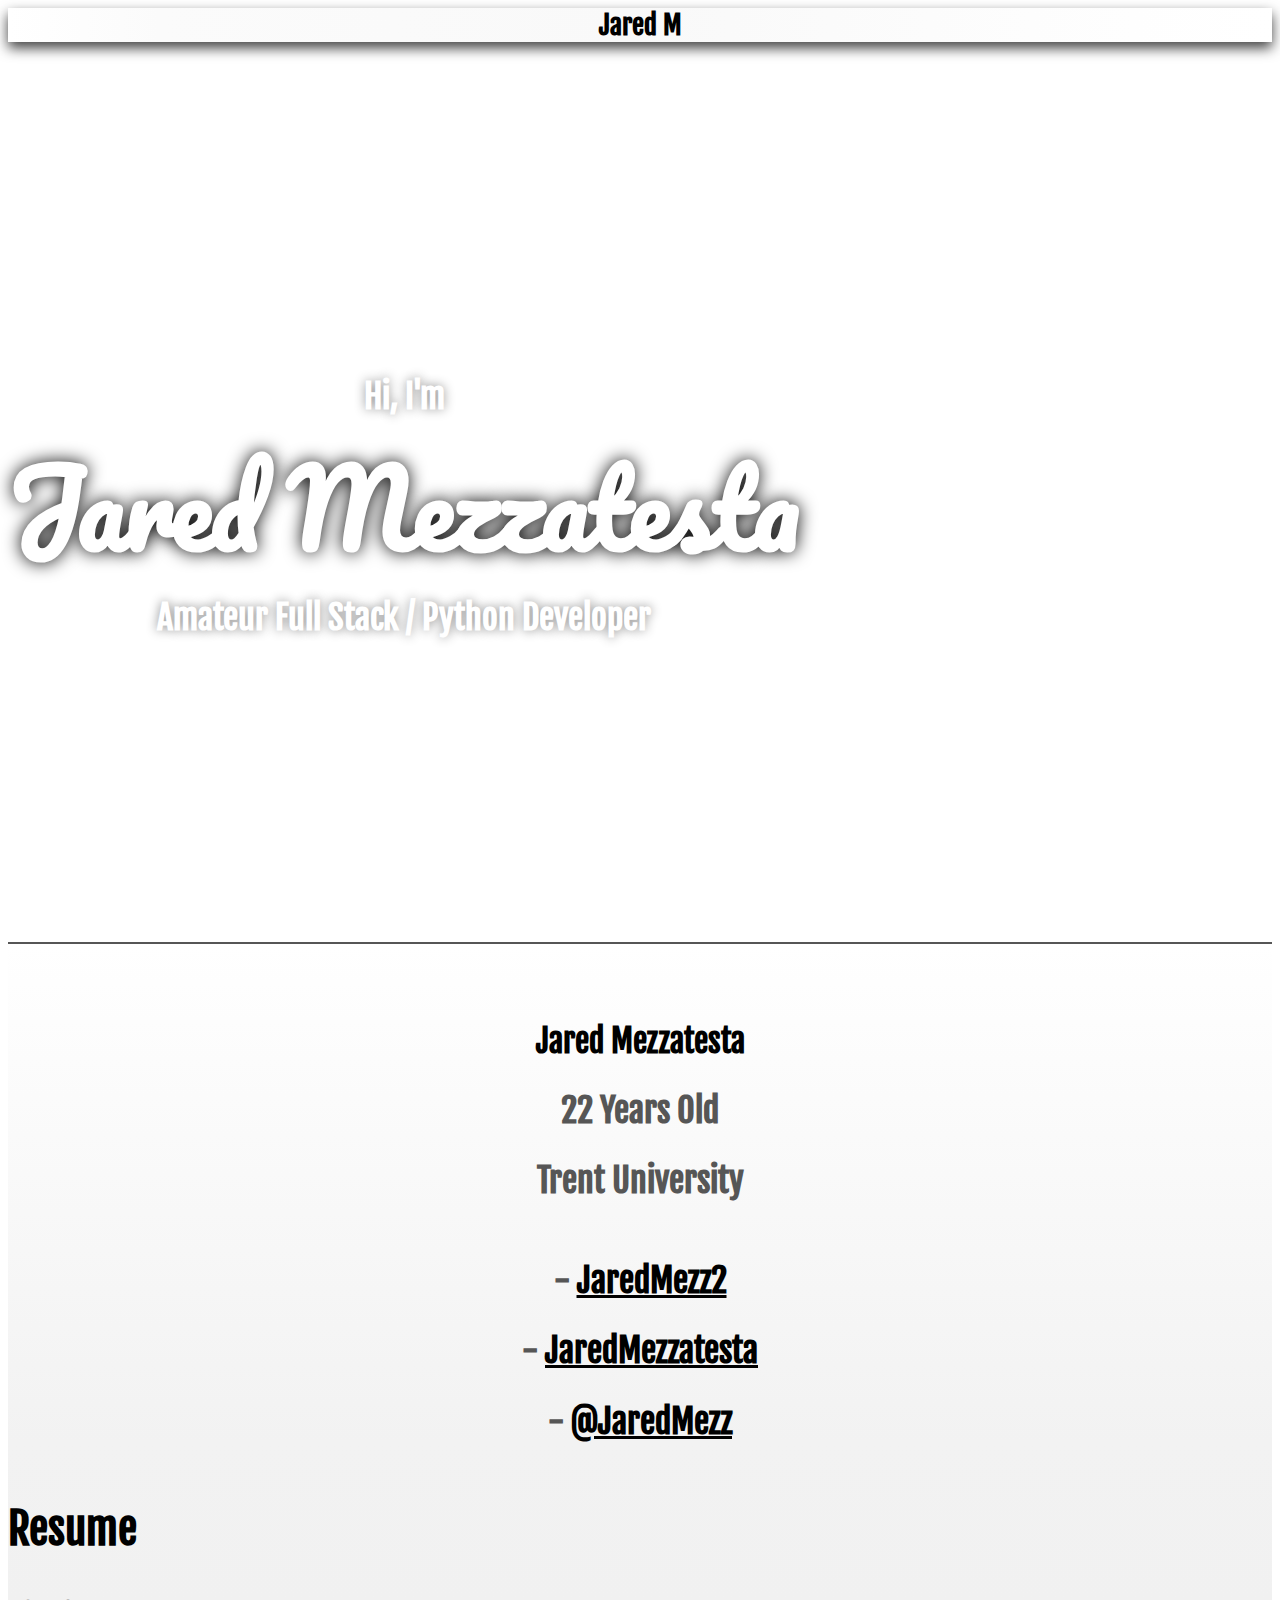
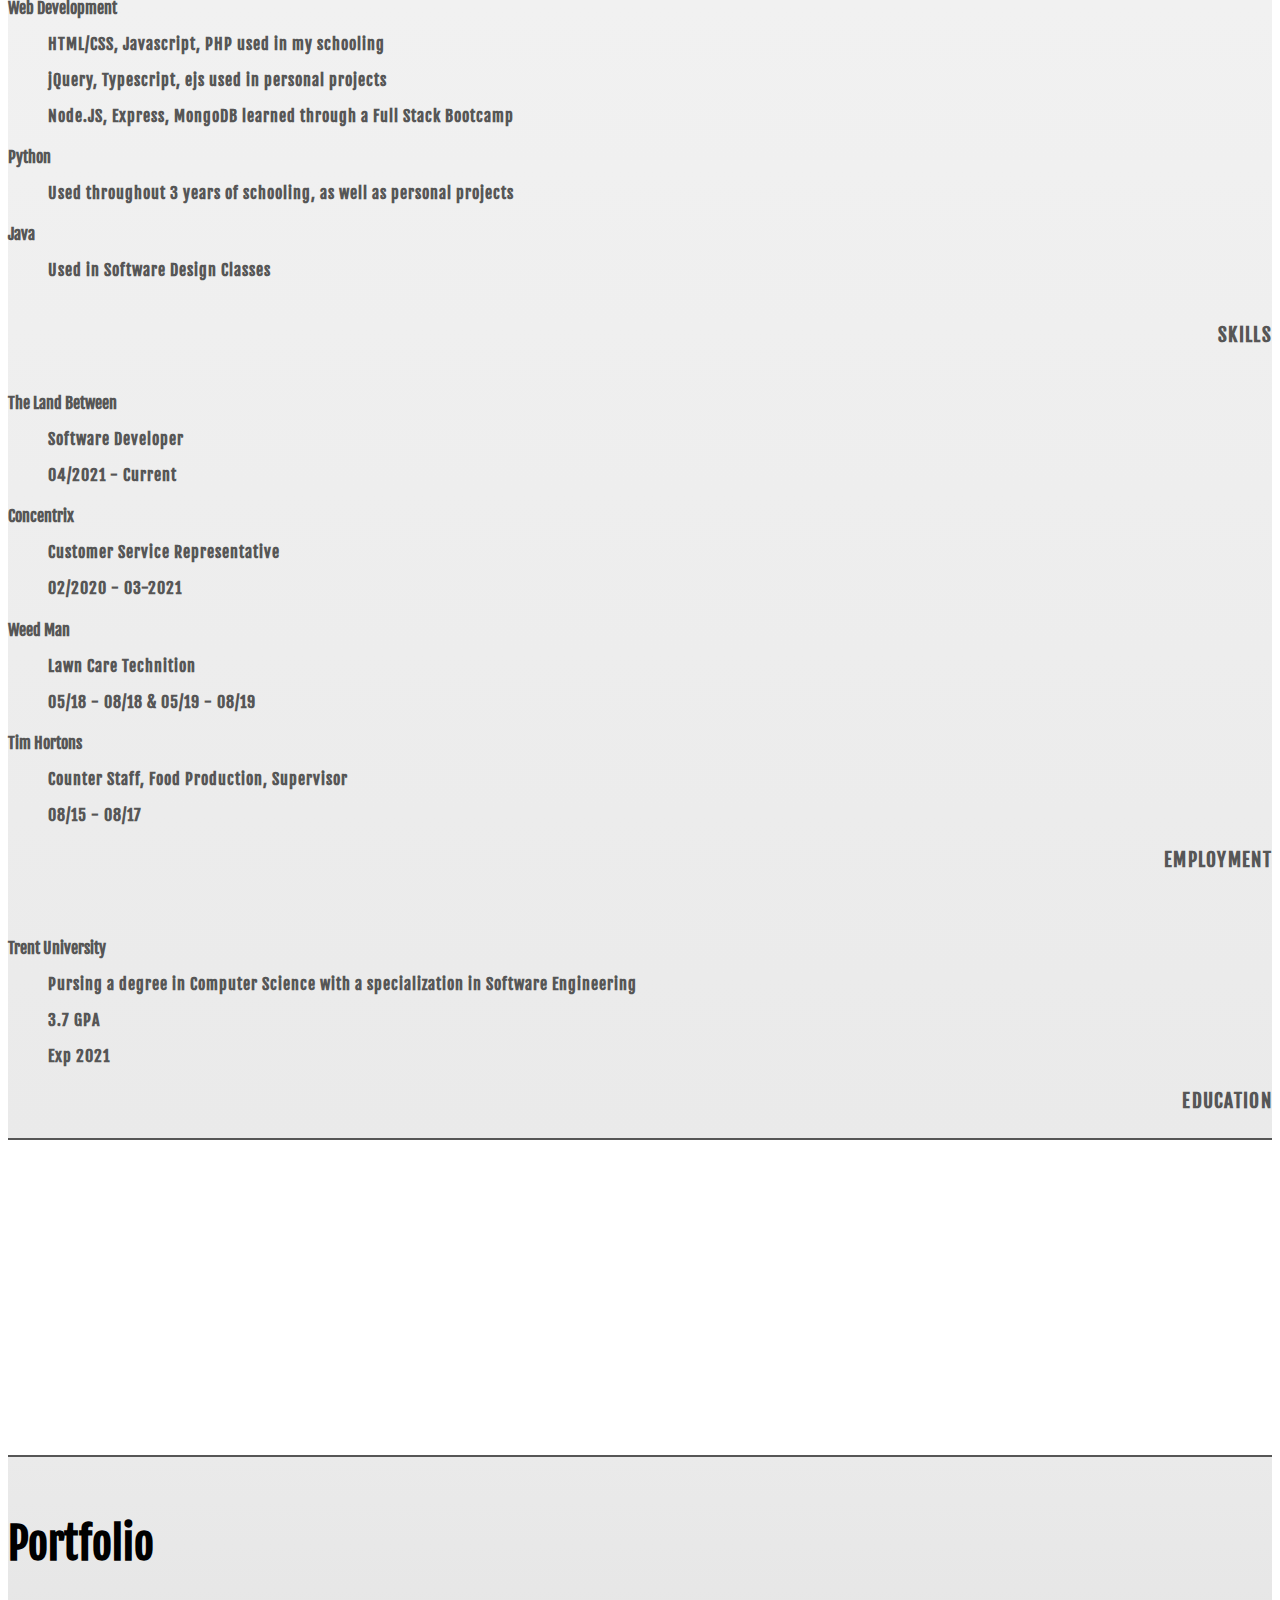
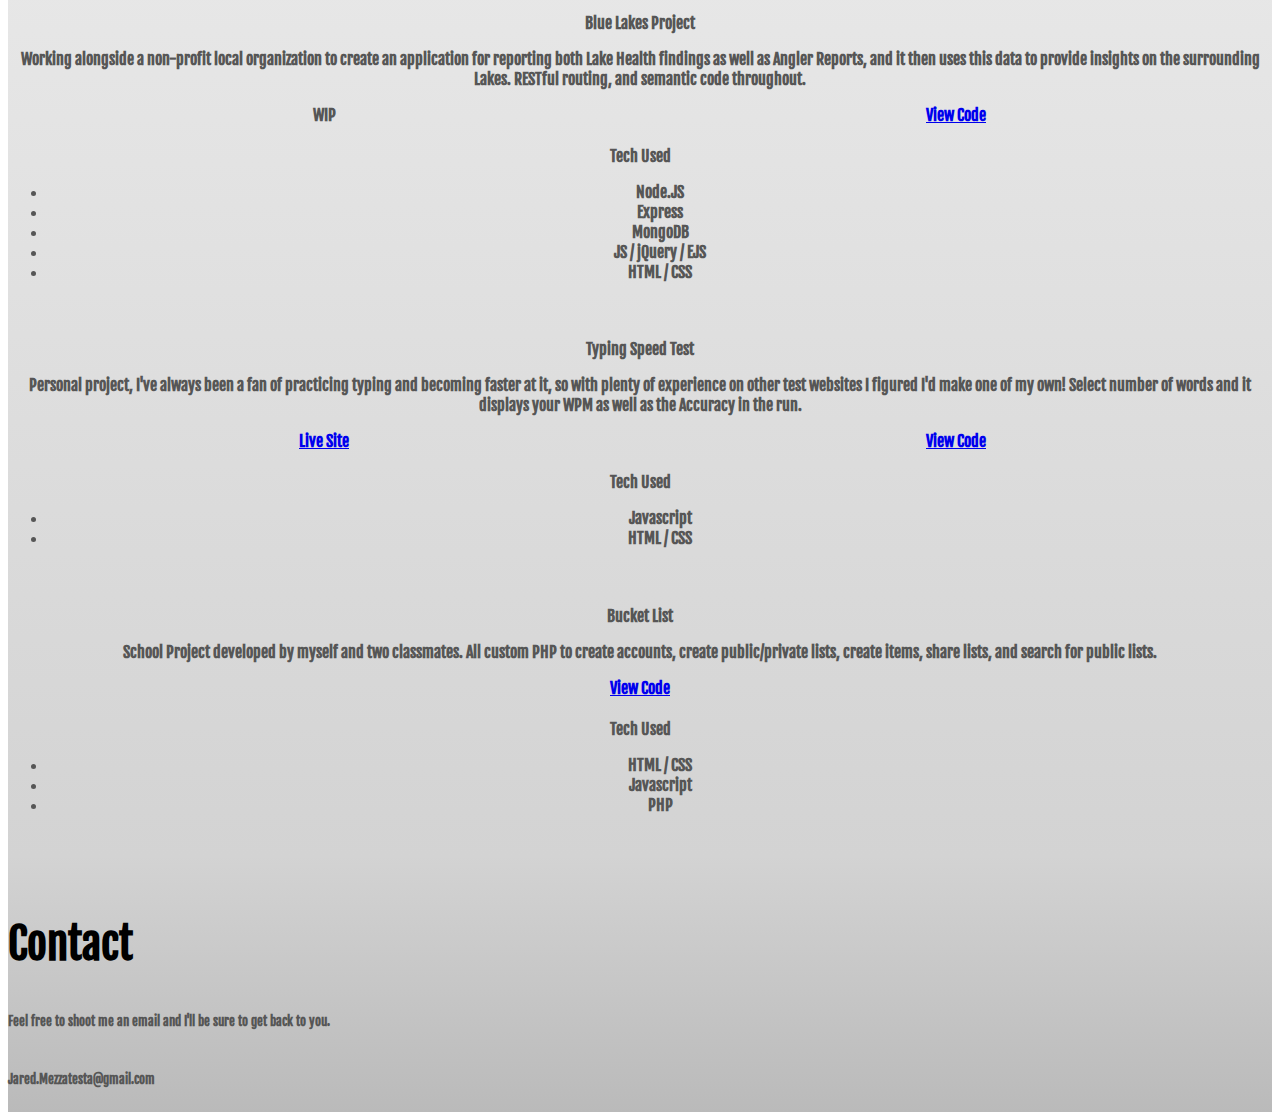
==== commit 429f0f2f: "updated employment" ====
--- a/index.html
+++ b/index.html
@@ -94,9 +94,14 @@
             <div class='col-lg-1 col-sm-0 sideBar'></div>
             <div class='col-lg-8 col-sm-9 blurp'>
                 <section>
+                    <h4>The Land Between</h4>
+                    <p>Software Developer</p>
+                    <p>04/2021 - Current</p>
+                </section>
+                <section>
                     <h4>Concentrix</h4>
                     <p>Customer Service Representative</p>
-                    <p>06/2020 - Current</p>
+                    <p>02/2020 - 03-2021</p>
                 </section>
                 <section>
                     <h4>Weed Man</h4>
@@ -145,7 +150,7 @@
                     <div class="row" style="margin: 0">
                         <div  class="col-lg-3 col-sm-12 d-flex">
                             <div class="card-img align-self-center mx-auto">
-                                <img src="https://icatcare.org/app/uploads/2018/07/Thinking-of-getting-a-cat.png" alt="" class="img-thumbnail">
+                                <img src="" alt="" class="img-thumbnail">
                             </div>
                         </div>
                         <div  class="col-lg-6 col-sm-12">
@@ -156,8 +161,8 @@
                                 on the surrounding Lakes. RESTful routing, and semantic code throughout.</p>
 
                                 <div class="btn-group special" role="group">
-                                    <button type="button" class="btn btn-danger" disabled>WIP</button>
-                                    <a href="https://github.com/mtdnichol/BlueLakesProject" type="button" class="btn btn-primary">View Code</a>
+                                    <a class="btn btn-danger" disabled>WIP</a>
+                                    <a href="https://github.com/mtdnichol/BlueLakesProject" class="btn btn-primary">View Code</a>
                                 </div>
                             </div>
                         </div>
@@ -192,8 +197,8 @@
                                     at it, so with plenty of experience on other test websites I figured I'd make one of my own!
                                     Select number of words and it displays your WPM as well as the Accuracy in the run.</p>
                                 <div class="btn-group special" role="group">
-                                    <a href="/TypeTest" type="button" class="btn btn-primary">Live Site</a>
-                                    <a href="https://github.com/JaredMezz2/TypeSpeed" type="button" class="btn btn-primary">View Code</a>
+                                    <a href="https://typespeed.jaredmezz.com" class="btn btn-primary">Live Site</a>
+                                    <a href="https://github.com/JaredMezz2/TypeSpeed" class="btn btn-primary">View Code</a>
                                 </div>
                             </div>
                         </div>
--- a/homestyle.css
+++ b/homestyle.css
@@ -341,6 +341,10 @@
     flex: 1;
 }
 
+.special a {
+    flex: 1;
+}
+
 .special .btn:hover {
     cursor: pointer;
 }
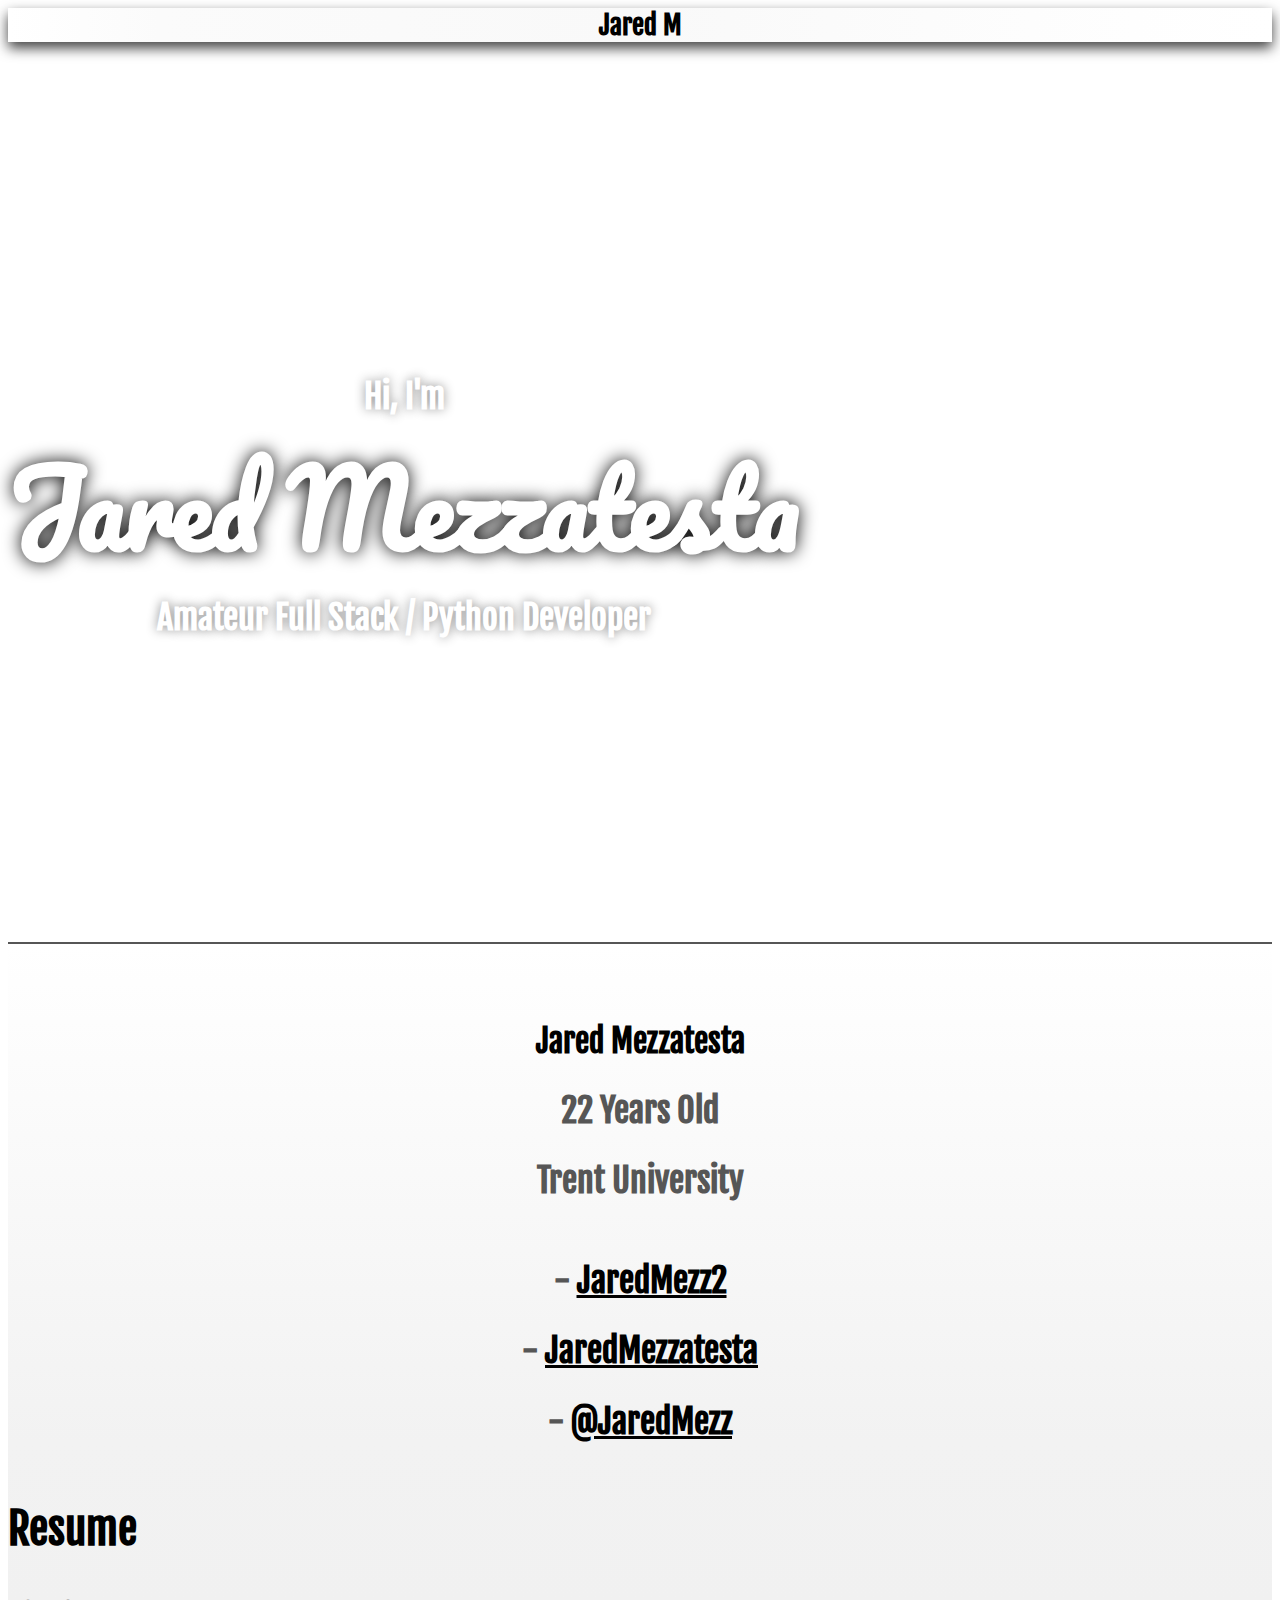
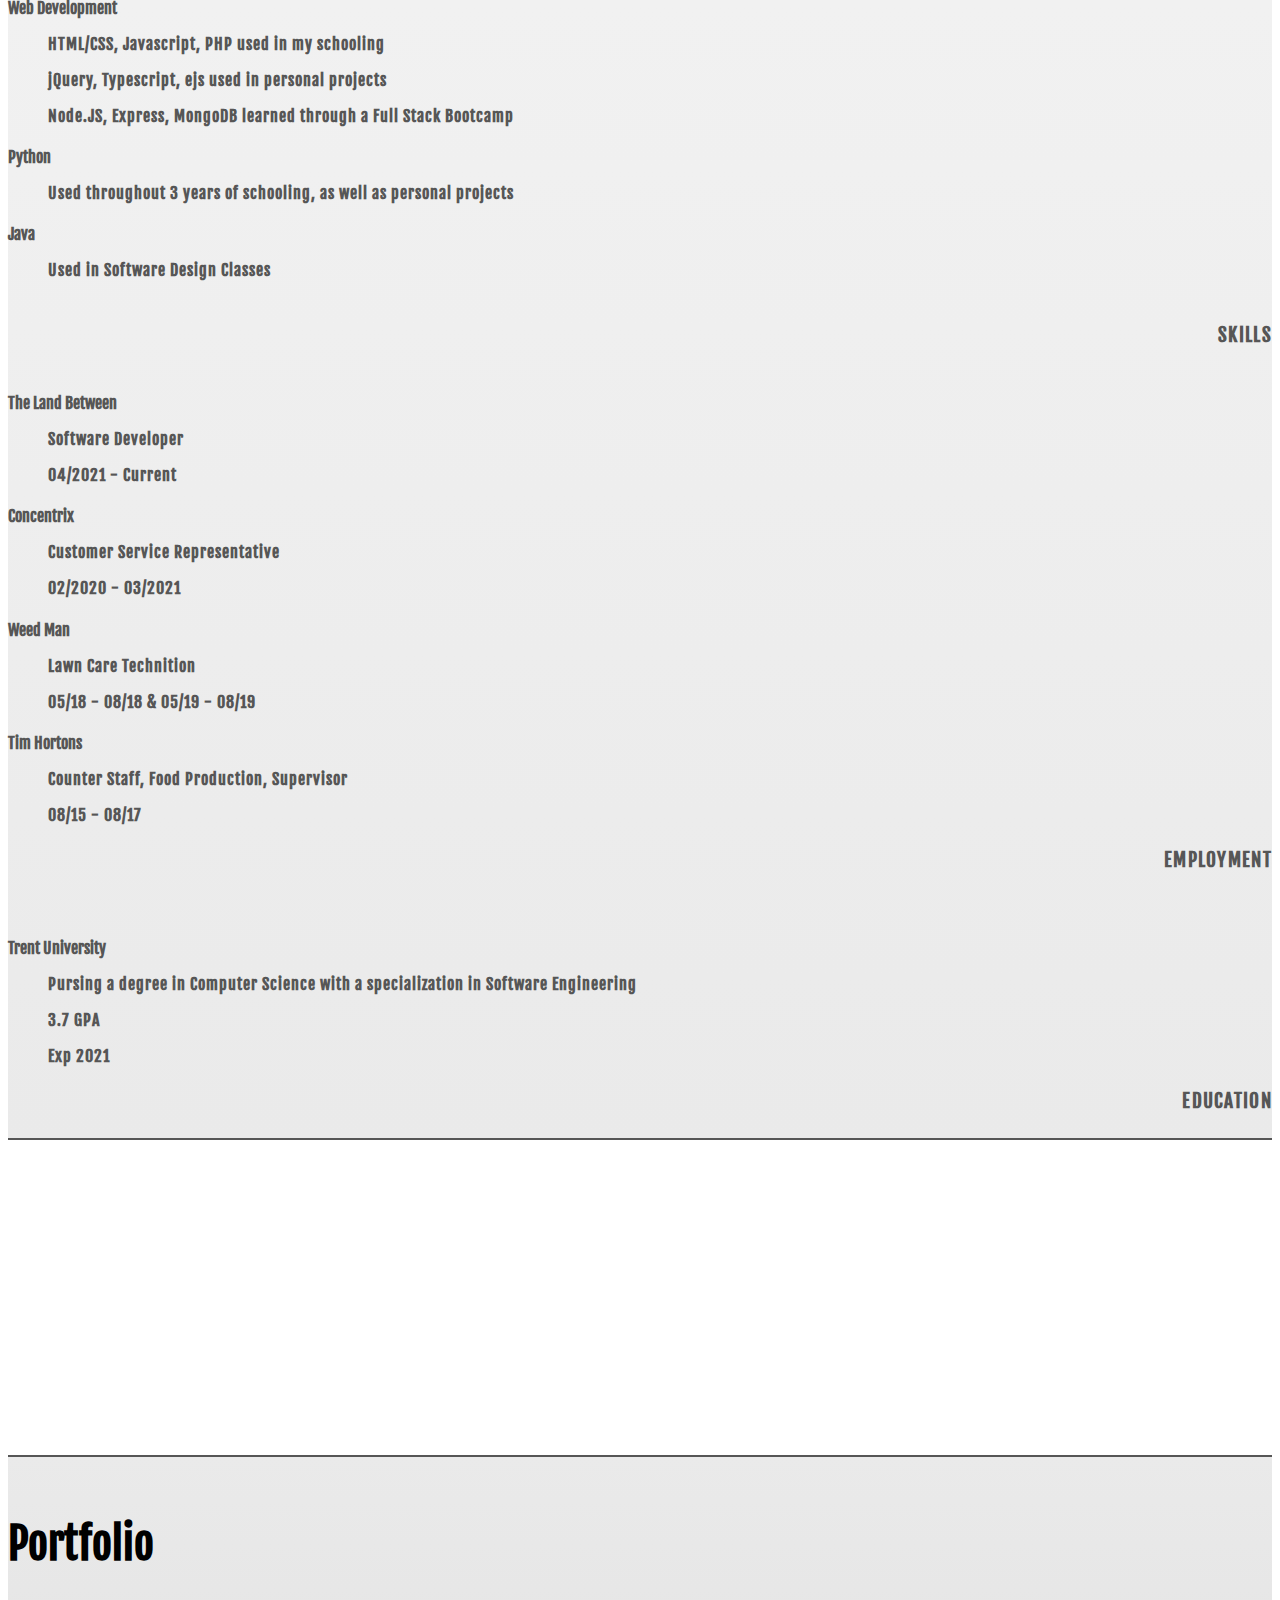
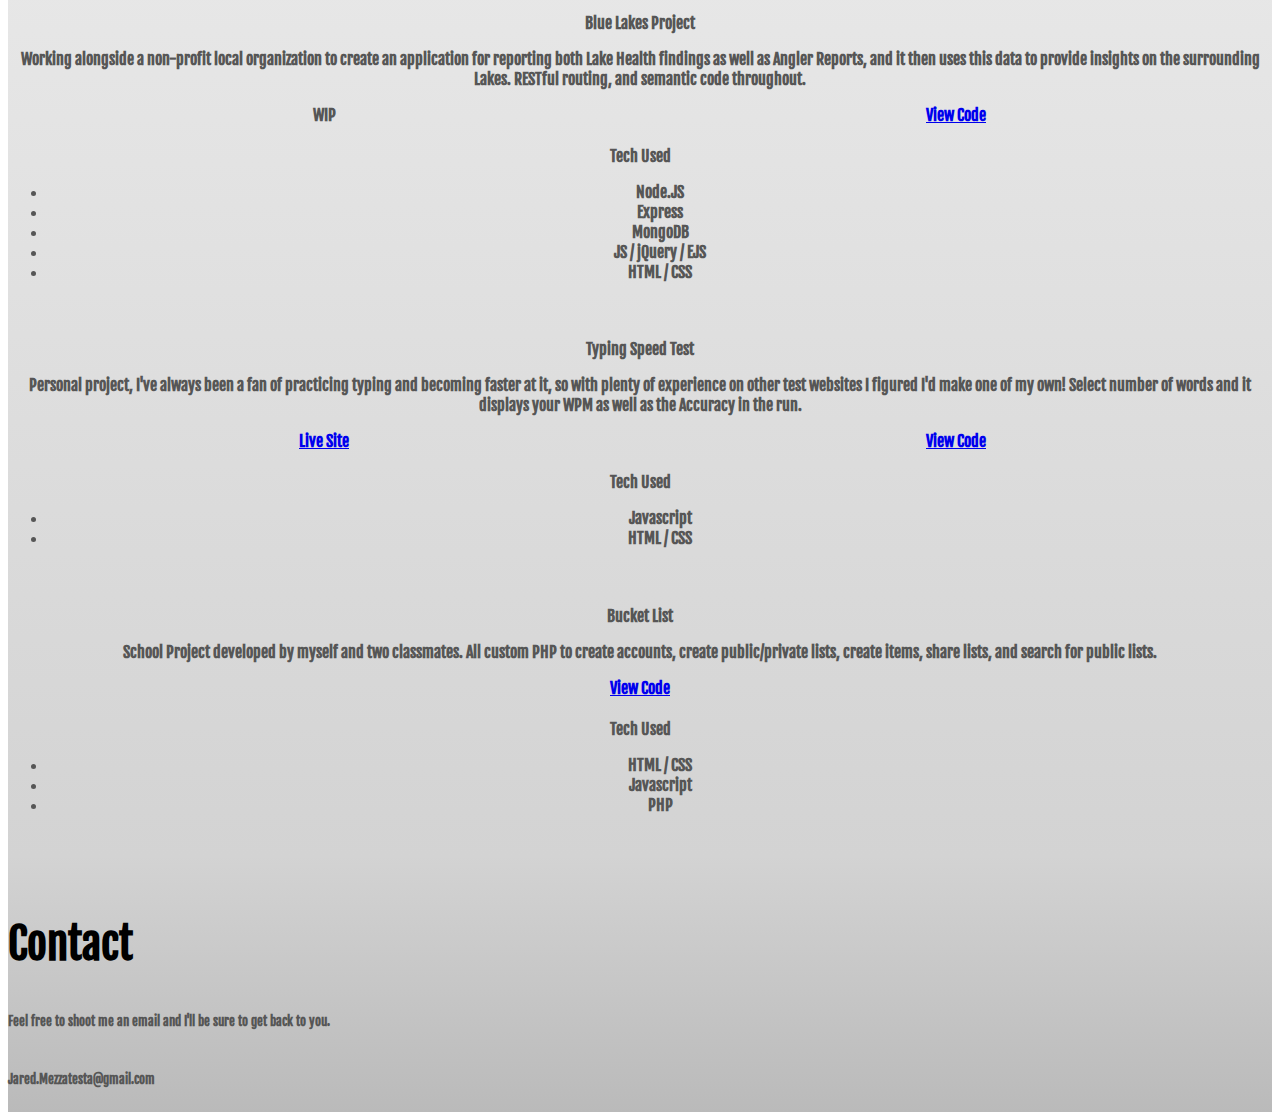
==== commit 3c0d8eba: "moving deployment to caprover server" ====
--- a/index.html
+++ b/index.html
@@ -101,7 +101,7 @@
                 <section>
                     <h4>Concentrix</h4>
                     <p>Customer Service Representative</p>
-                    <p>02/2020 - 03-2021</p>
+                    <p>02/2020 - 03/2021</p>
                 </section>
                 <section>
                     <h4>Weed Man</h4>
